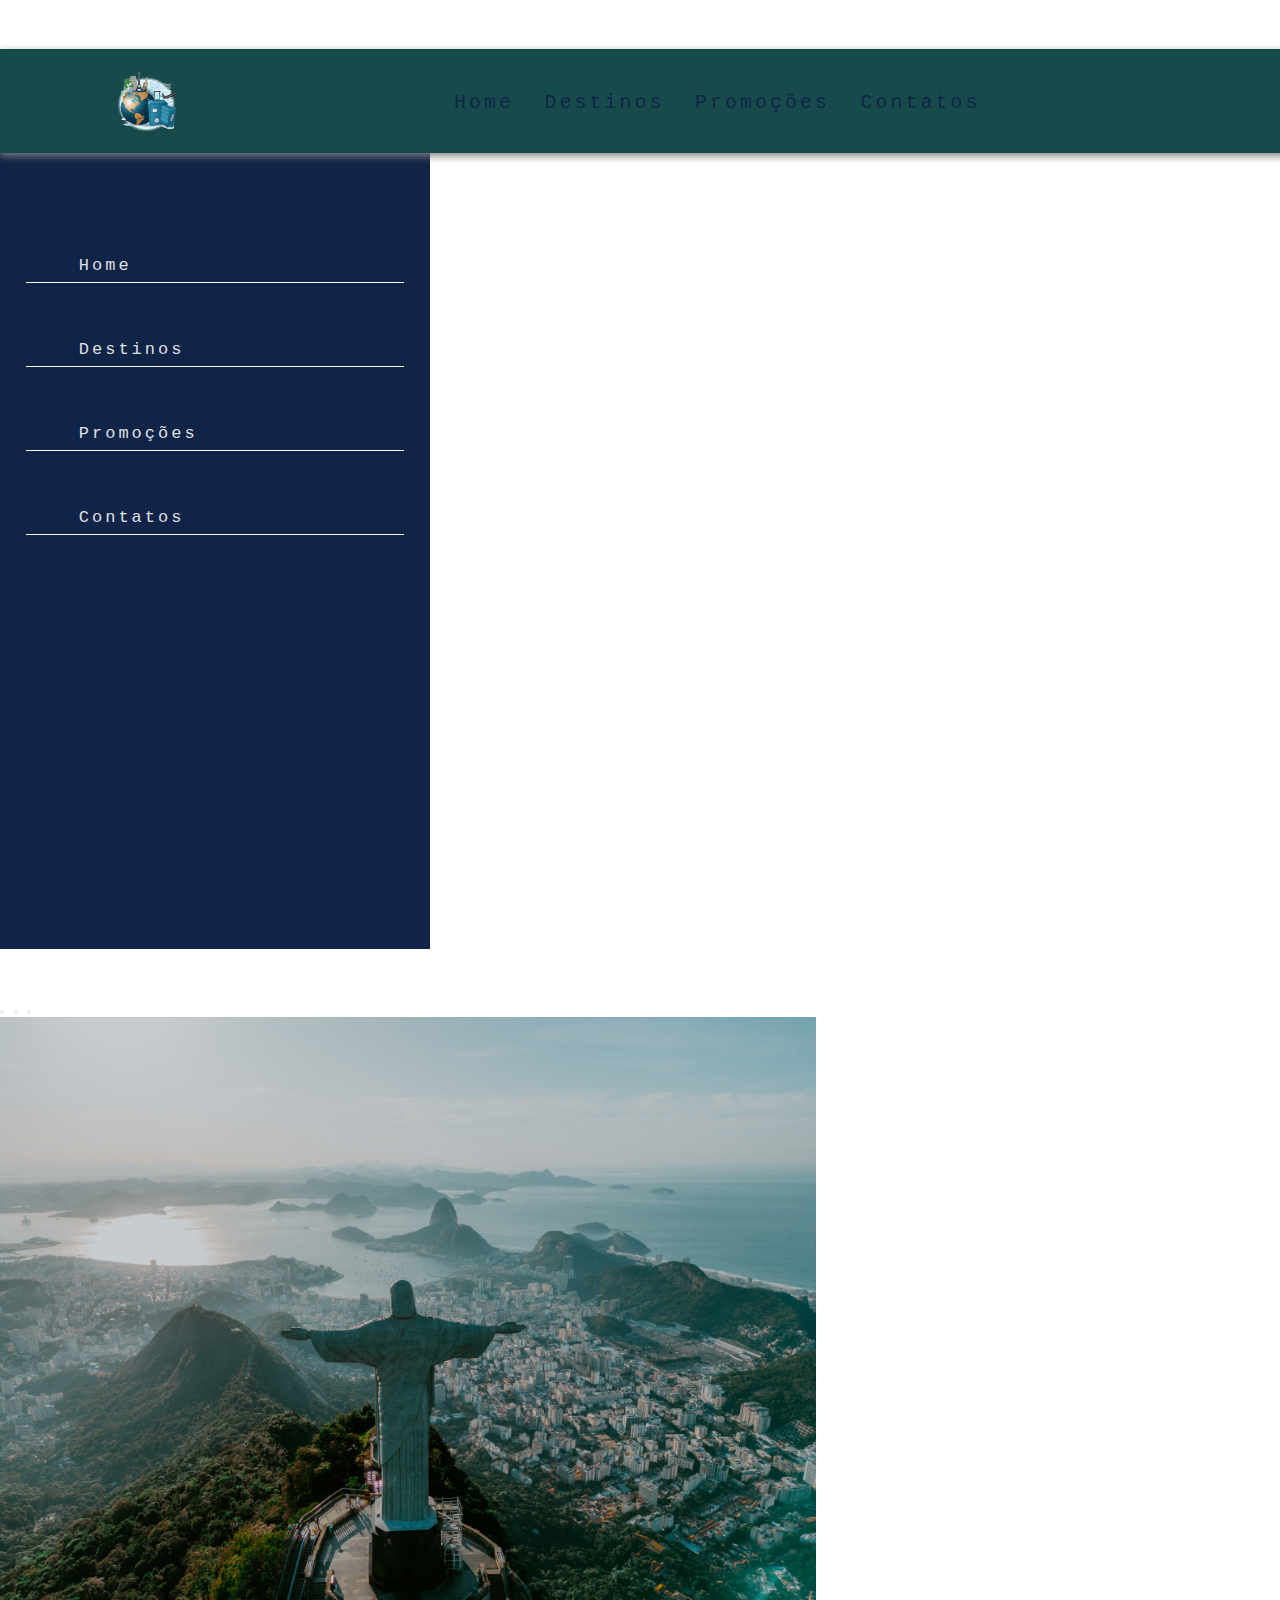
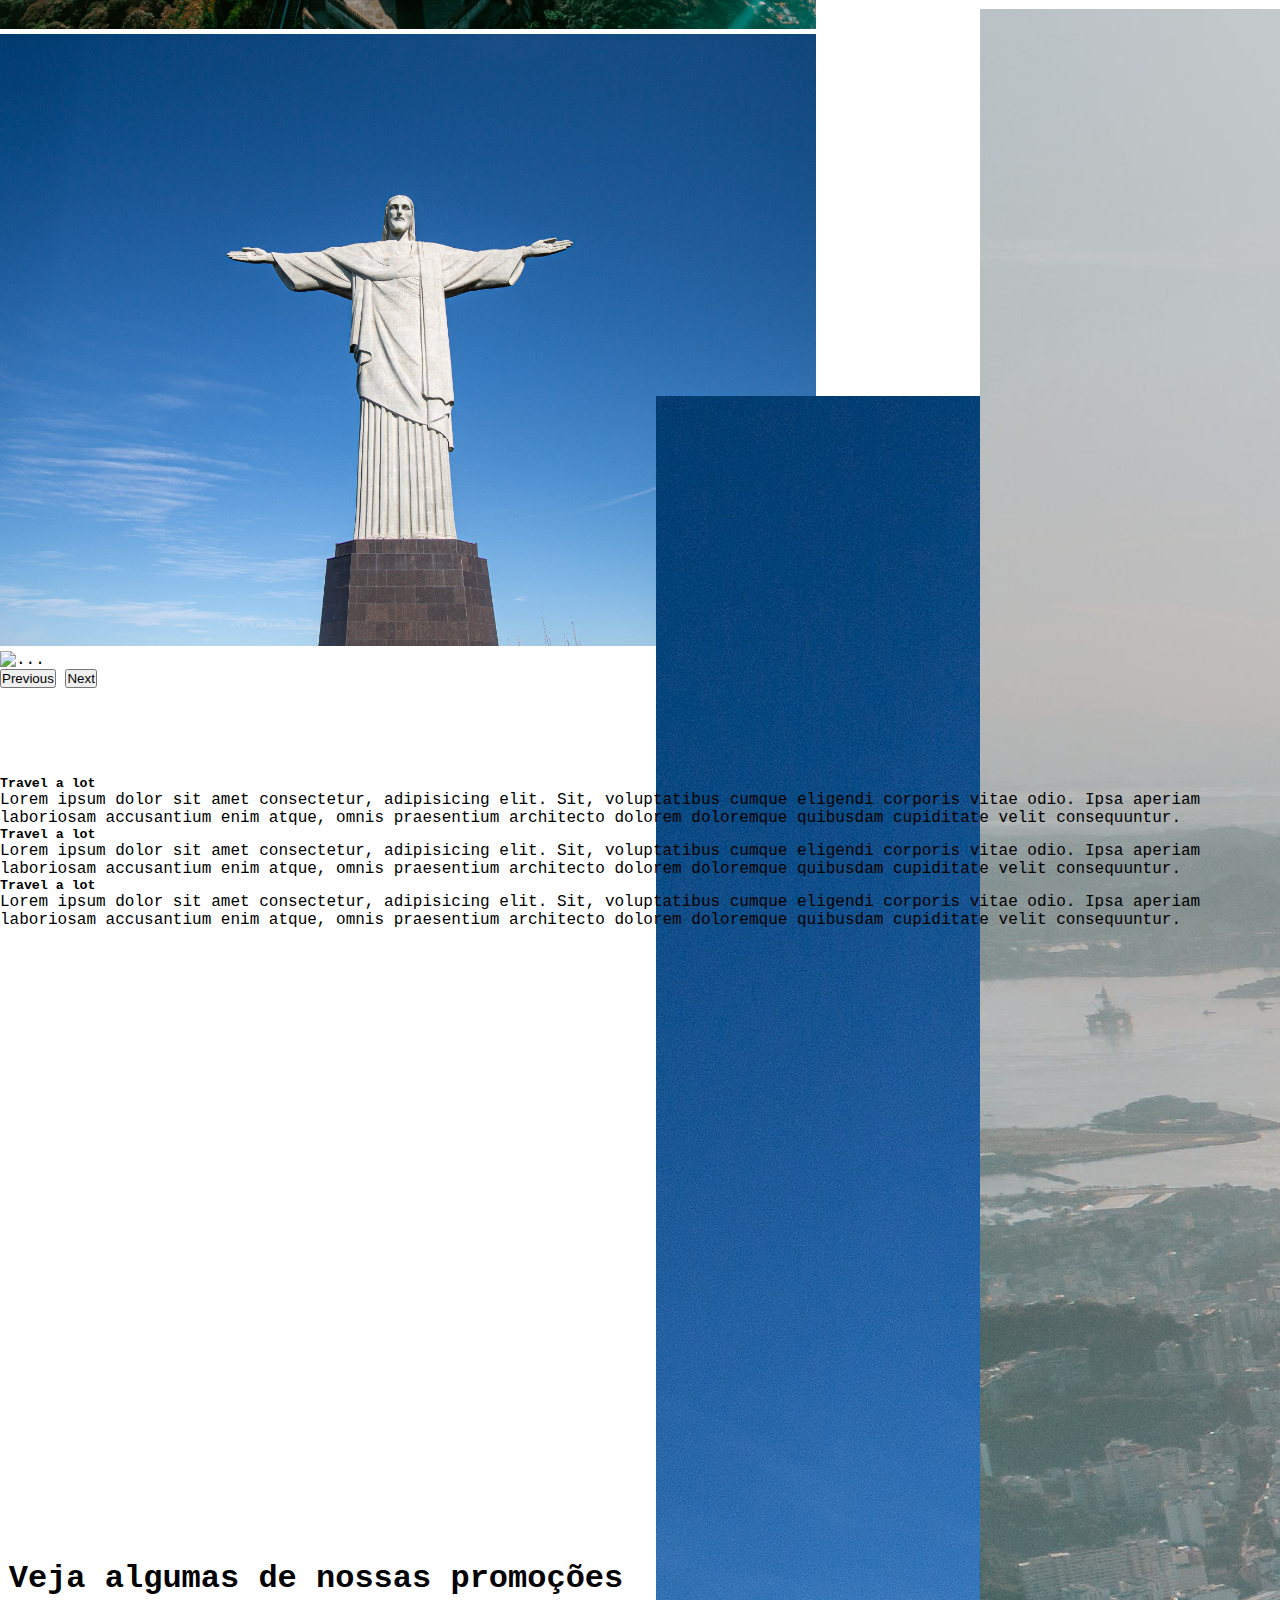
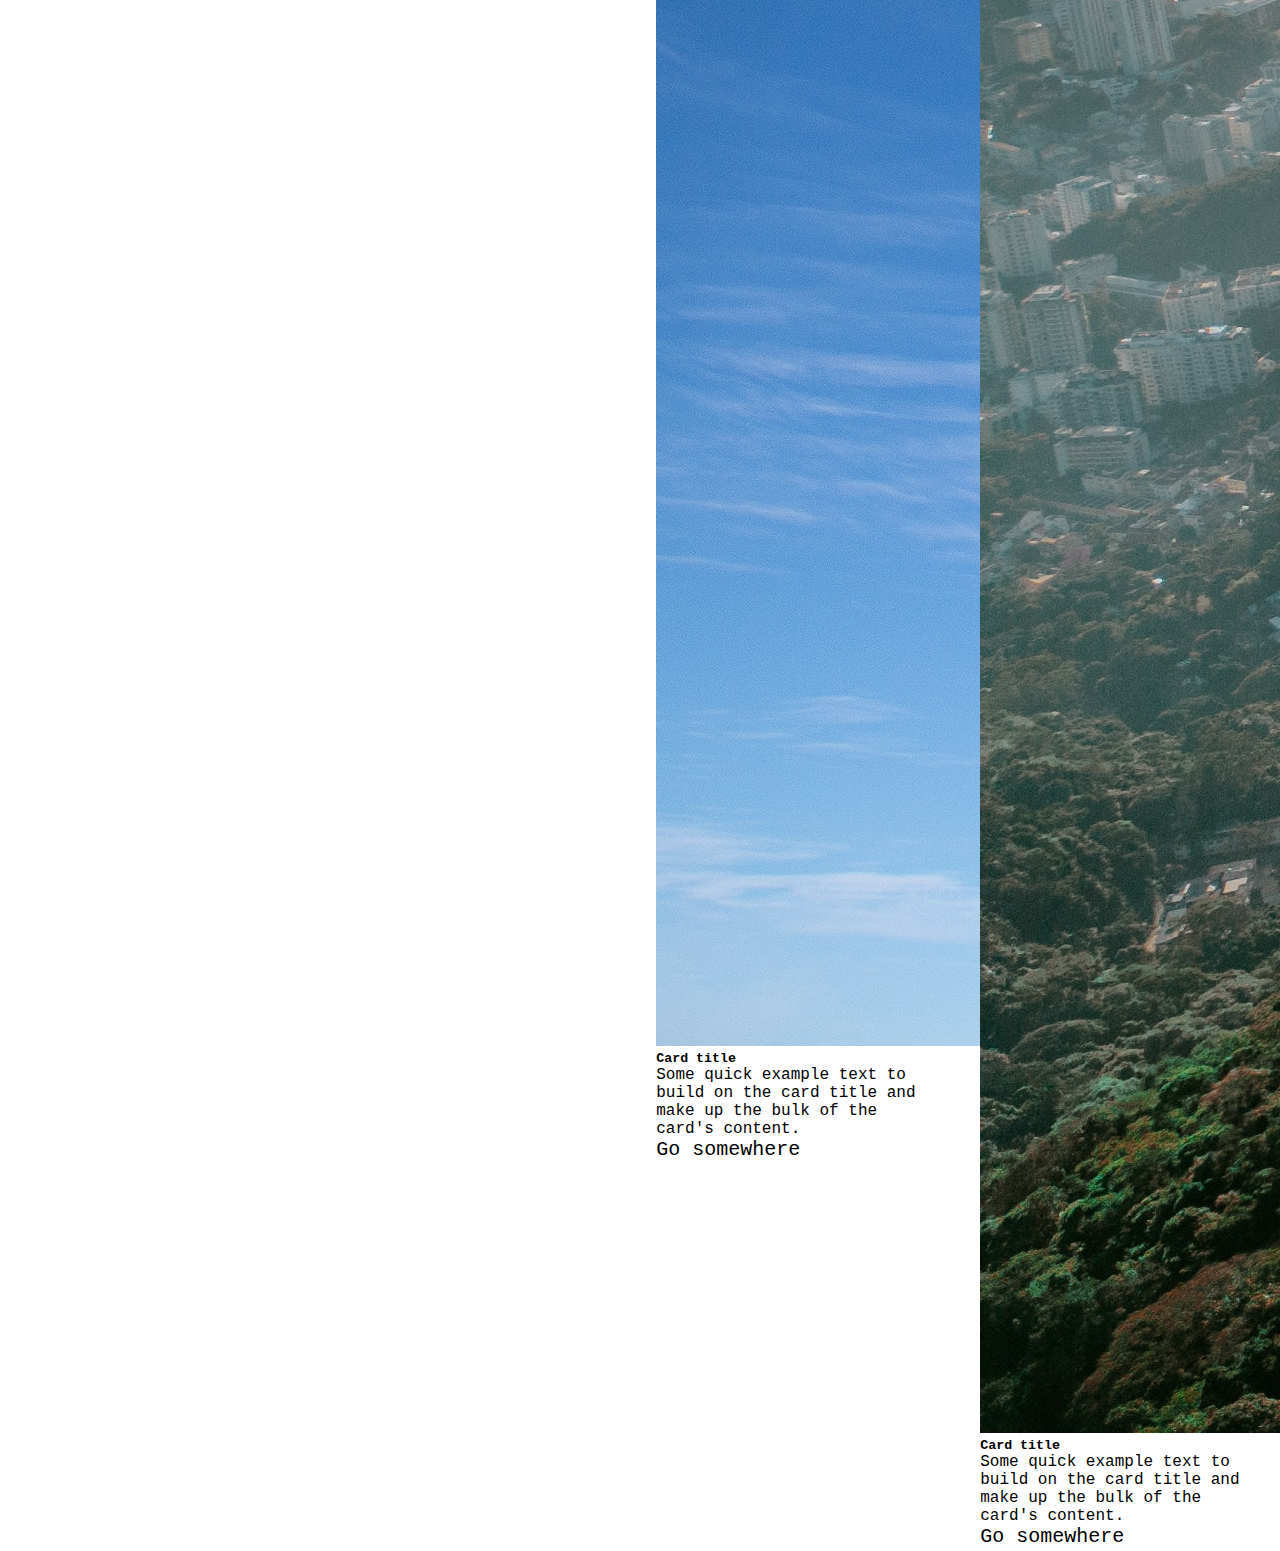
==== Home/index.html @ 4bdd5e10 "ajusta renomeação de pasta" ====
<!DOCTYPE html>
<html lang="pt-br">
  <head>
    <meta charset="UTF-8" />
    <meta name="viewport" content="width=device-width, initial-scale=1.0" />
    <link rel="stylesheet" href="home.css" />
    <link
      href="https://cdn.jsdelivr.net/npm/bootstrap@5.3.0/dist/css/bootstrap.min.css"
      rel="stylesheet"
      integrity="sha384-9ndCyUaIbzAi2FUVXJi0CjmCapSmO7SnpJef0486qhLnuZ2cdeRhO02iuK6FUUVM"
      crossorigin="anonymous"
    />
    <script
      src="https://cdn.jsdelivr.net/npm/bootstrap@5.3.0/dist/js/bootstrap.bundle.min.js"
      integrity="sha384-geWF76RCwLtnZ8qwWowPQNguL3RmwHVBC9FhGdlKrxdiJJigb/j/68SIy3Te4Bkz"
      crossorigin="anonymous"
    ></script>
    <link
      rel="stylesheet"
      href="https://cdnjs.cloudflare.com/ajax/libs/font-awesome/6.4.0/css/all.min.css"
      integrity="sha512-iecdLmaskl7CVkqkXNQ/ZH/XLlvWZOJyj7Yy7tcenmpD1ypASozpmT/E0iPtmFIB46ZmdtAc9eNBvH0H/ZpiBw=="
      crossorigin="anonymous"
      referrerpolicy="no-referrer"
    />
    <title>Travel Agency Recode</title>
  </head>

  <body>
    <div class="row">
      <header id="header" class="fixed-top">
        <div class="container-fluid">
          <div class="navb-logo">
            <img src="../img/logo3.png" alt="" />
          </div>
          <div class="navb-item d-xl-flex d-none">
            <div class="item">
              <a href="/">Home</a>
            </div>
            <div class="item">
              <a href="ofertas">Destinos</a>
            </div>
            <div class="item">
              <a href="items">Promoções</a>
            </div>
            <div class="item">
              <a href="items">Contatos</a>
            </div>
          </div>
          <!-- Button trigger modal -->
          <div class="mobile-toggler d-lg-none">
            <a href="" data-bs-toggle="modal" data-bs-target="#openModal">
              <i class="fa-solid fa-bars"></i>
            </a>
          </div>
        </div>
      </header>
    </div>

    <!-- Modal -->
    <div>
      <div class="modal fade" id="openModal">
        <div class="modal-dialog">
          <div class="modal-content">
            <div class="modal-header">
              <img src="../img/logo3.png" alt="" />
              <button
                type="button"
                class="btn-close"
                data-bs-dismiss="modal"
                aria-label="Close"
              >
                <i class="fa-solid fa-xmark"></i>
              </button>
            </div>
            <div class="modal-body">
              <div class="modal-line">
                <i class="fa-solid fa-house"></i> <a href="/Home/">Home</a>
              </div>
              <div class="modal-line">
                <i class="fa-solid fa-location-dot"></i>
                <a href="/Home/">Destinos</a>
              </div>
              <div class="modal-line">
                <i class="fa-solid fa-earth-asia"></i>
                <a href="/Home/">Promoções</a>
              </div>
              <div class="modal-line">
                <i class="fa-solid fa-earth-asia"></i>
                <a href="/Home/">Contatos</a>
              </div>
            </div>
            <div class="mobile-modal-footer">
              <a href="_blank" target="#"
                ><i class="fa-brands fa-instagram"></i
              ></a>
              <a href="_blank" target="#"
                ><i class="fa-brands fa-facebook"></i
              ></a>
              <a href="_blank" target="#"
                ><i class="fa-brands fa-whatsapp"></i
              ></a>
              <a href="_blank" target="#"
                ><i class="fa-brands fa-linkedin"></i
              ></a>
            </div>
          </div>
        </div>
      </div>
    </div>
    <!--Fim modal Lateral-->

    <!--Começo da tela-->
    <div class="row">
      <div class="col carrosel">
        <div id="carouselExampleIndicators" class="carousel slide">
          <!-- Inicio dos indicadores -->
          <div class="carousel-indicators">
            <button
              type="button"
              data-bs-target="#carouselExampleIndicators"
              data-bs-slide-to="0"
              class="active"
              aria-current="true"
              aria-label="Slide 1"
            ></button>
            <button
              type="button"
              data-bs-target="#carouselExampleIndicators"
              data-bs-slide-to="1"
              aria-label="Slide 2"
            ></button>
            <button
              type="button"
              data-bs-target="#carouselExampleIndicators"
              data-bs-slide-to="2"
              aria-label="Slide 3"
            ></button>
          </div>
          <!-- Fim dos indicadores -->

          <!-- Inicio slide -->
          <div class="carousel-inner">
            <div class="carousel-item active">
              <img
                src="../img/pexels-luan-gonçalves-13911606.jpg"
                class="d-block w-100"
                alt="..."
              />
            </div>
            <div class="carousel-item">
              <img
                src="../img/pexels-maxi-franzoi-9977483.jpg"
                class="d-block w-100"
                alt="..."
              />
            </div>
            <div class="carousel-item">
              <img
                src="../img/pexels-meum-mare-16971313.jpg"
                class="d-block w-100"
                alt="..."
              />
            </div>
          </div>
          <!-- Fim slide -->

          <!-- Inicio botões slide -->
          <button
            class="carousel-control-prev"
            type="button"
            data-bs-target="#carouselExampleIndicators"
            data-bs-slide="prev"
          >
            <span class="carousel-control-prev-icon" aria-hidden="true"></span>
            <span class="visually-hidden">Previous</span>
          </button>
          <button
            class="carousel-control-next"
            type="button"
            data-bs-target="#carouselExampleIndicators"
            data-bs-slide="next"
          >
            <span class="carousel-control-next-icon" aria-hidden="true"></span>
            <span class="visually-hidden">Next</span>
          </button>
          <!-- Fim  botões slide -->
        </div>
      </div>
    </div>

    <div class="painel row">
      <h1 style="text-align: center">Veja algumas de nossas promoções</h1>
      <div class="card" style="width: 18rem">
        <img
          src="../img/pexels-maxi-franzoi-9977483.jpg"
          class="card-img-top"
          alt="..."
        />
        <div class="card-body">
          <h5 class="card-title">Card title</h5>
          <p class="card-text">
            Some quick example text to build on the card title and make up the
            bulk of the card's content.
          </p>
          <a href="#" class="btn btn-primary">Go somewhere</a>
        </div>
      </div>

      <div class="card" style="width: 18rem">
        <img
          src="../img/pexels-luan-gonçalves-13911606.jpg"
          class="card-img-top"
          alt="..."
        />
        <div class="card-body">
          <h5 class="card-title">Card title</h5>
          <p class="card-text">
            Some quick example text to build on the card title and make up the
            bulk of the card's content.
          </p>
          <a href="#" class="btn btn-primary">Go somewhere</a>
        </div>
      </div>
      <!-- <div class="card" style="width: 18rem">
        <img
          src="../img/pexels-luan-gonçalves-13911606.jpg"
          class="card-img-top"
          alt="..."
        />
        <div class="card-body">
          <h5 class="card-title">Card title</h5>
          <p class="card-text">
            Some quick example text to build on the card title and make up the
            bulk of the card's content.
          </p>
          <a href="#" class="btn btn-primary">Go somewhere</a>
        </div>
      </div> -->
    </div>

    <footer class="bg-dark text-white pt-5 pb-4">
      <div class="container text-center text-md-left">
        <div class="row text-center text-md-left">
          <div class="col-md-3 col-lg-3 col-xl-3 mx-auto mt-3">
            <h5 class="mb-4 font-weight-bold text-warning">Travel a lot</h5>
            <p>
              Lorem ipsum dolor sit amet consectetur, adipisicing elit. Sit,
              voluptatibus cumque eligendi corporis vitae odio. Ipsa aperiam
              laboriosam accusantium enim atque, omnis praesentium architecto
              dolorem doloremque quibusdam cupiditate velit consequuntur.
            </p>
          </div>
          <div class="col-md-3 col-lg-3 col-xl-3 mx-auto mt-3">
            <h5 class="mb-4 font-weight-bold text-warning">Travel a lot</h5>
            <p>
              Lorem ipsum dolor sit amet consectetur, adipisicing elit. Sit,
              voluptatibus cumque eligendi corporis vitae odio. Ipsa aperiam
              laboriosam accusantium enim atque, omnis praesentium architecto
              dolorem doloremque quibusdam cupiditate velit consequuntur.
            </p>
          </div>
          <div class="col-md-3 col-lg-3 col-xl-3 mx-auto mt-3">
            <h5 class="mb-4 font-weight-bold text-warning">Travel a lot</h5>
            <p>
              Lorem ipsum dolor sit amet consectetur, adipisicing elit. Sit,
              voluptatibus cumque eligendi corporis vitae odio. Ipsa aperiam
              laboriosam accusantium enim atque, omnis praesentium architecto
              dolorem doloremque quibusdam cupiditate velit consequuntur.
            </p>
          </div>
          
        </div>
      </div>
    </footer>
  </body>
</html>
---- Home/home.css ----
@import url("https://fonts.googleapis.com/css2?family=Kanit:ital,wght@0,100;0,200;0,300;0,400;1,100;1,200;1,300;1,400&display=swap");

* {
  padding: 0;
  margin: 0;
}

body {
  font-family: "Courier New", Courier, monospace;
}

a {
  text-decoration: none !important;
  color: currentColor;
}

a:hover {
  text-decoration: none;
  color: currentColor;
}

header {
  position: fixed;
  width: 100vw;
  height: 100px;
  background-color: rgb(23, 75, 75);
  box-shadow: 0px 3px 8px grey;
  padding: 2px 20px 2px 50px;
}

header .container-fluid {
  width: 100%;
  padding: 16px 64px;
  display: flex;
  align-items: center;
  justify-content: space-between;
}

header .navb-logo img {
  width: 70px;
  height: 66px;
}

header .navb-item {
  display: flex;
  align-items: center;
  justify-content: flex-end;
  letter-spacing: 3px;
}

header .item {
  text-align: center;
  margin-inline: 1%;
  font-size: 10px;
  letter-spacing: 3px;
  color: #102447;
  padding: 5px 0;
  transition: all 0.1s ease;
  border-bottom: 0px solid #6465f4;
  border-top: 0px solid #6465f4;
  cursor: pointer;
  margin-right: 6%;
}

header .item:hover {
  border-bottom: 3px solid #6465f4;
}

header .item-button a {
  background-color: #102447;
  width: 150px;
  height: 50px;
  display: flex;
  justify-content: center;
  align-items: center;
  font-size: 16px;
  font-weight: 600;
  color: antiquewhite;
  transition: all 0.5s ease;
}

a {
  font-size: 20px;
  margin: 0;
}

header .item-button a:hover {
  background-color: #a11a1a;
}

header .mobile-toggler {
  font-size: 30px;
  color: black !important;
}

/* modal */

.modal-dialog {
  margin: 0 !important;
  width: 430px !important;
}

@media (max-width: 450px) {
  .modal-dialog {
    width: 1000px !important;
  }
}

.modal-content {
  border-radius: 0;
  height: 100vh;
  overflow-y: scroll !important;
  background-color: #102447 !important;
}

.modal-header {
  display: flex;
  justify-content: space-between;
  width: 88%;
  margin: 0 auto !important;
  margin-bottom: 16px;
  border-bottom: 1px solid #efefef;
}

.modal-header img {
  width: 79px;
  height: 67px;
  margin-top: 5.5px;
}

.modal-header .btn-close {
  background: transparent !important;
  opacity: 1;
}

.modal-header i {
  color: white;
  font-size: 30px;
}

.modal-body {
  width: 88%;
  margin: 0 auto;
  padding: 75px 0 0 0;
  flex: unset;
  margin-top: 12%;
}

.modal-line {
  width: 100%;
  display: flex;
  align-items: center;
  justify-content: flex-start;
  padding: 7px 0;
  margin-bottom: 50px;
  cursor: pointer;
  transition: all 0.5s ease;
  color: #7996c2;
  border-bottom: 1px solid white;
}

.modal-line:hover {
  color: black;
  border-bottom: 1px solid #efefefef;
}

.modal-line a {
  font-size: 17px;
  font-weight: 500;
  letter-spacing: 3px;
  color: #efefefef;
}

.modal-line i {
  color: currentColor;
  font-size: 30px;
  width: 35px;
  margin-right: 15px;
  padding: 0 0 3px 3px;
}

.mobile-modal-footer {
  margin: 0 auto;
}
.login {
  background-color: #7996c2;
  height: 39vh;
}
.login1 {
  background-color: #0a2a5a;
  height: 30vh;
}
.login2 {
  background-color: #15243a;
  height: 50vh;
}
.row {
  margin-top: 49.4px !important;
}
.col {
  height: 62vh;
}
.col img {
  height: 68vh;
}
.footer {
  background-color: #6465f4 !important;
}
.painel {
  height: 80vh;
  width: 100vw;
  display: flex;
  align-items: center;
  justify-content: center;
  flex-wrap: wrap;
  gap: 30px;
}
.card {
  padding: 3px;
}
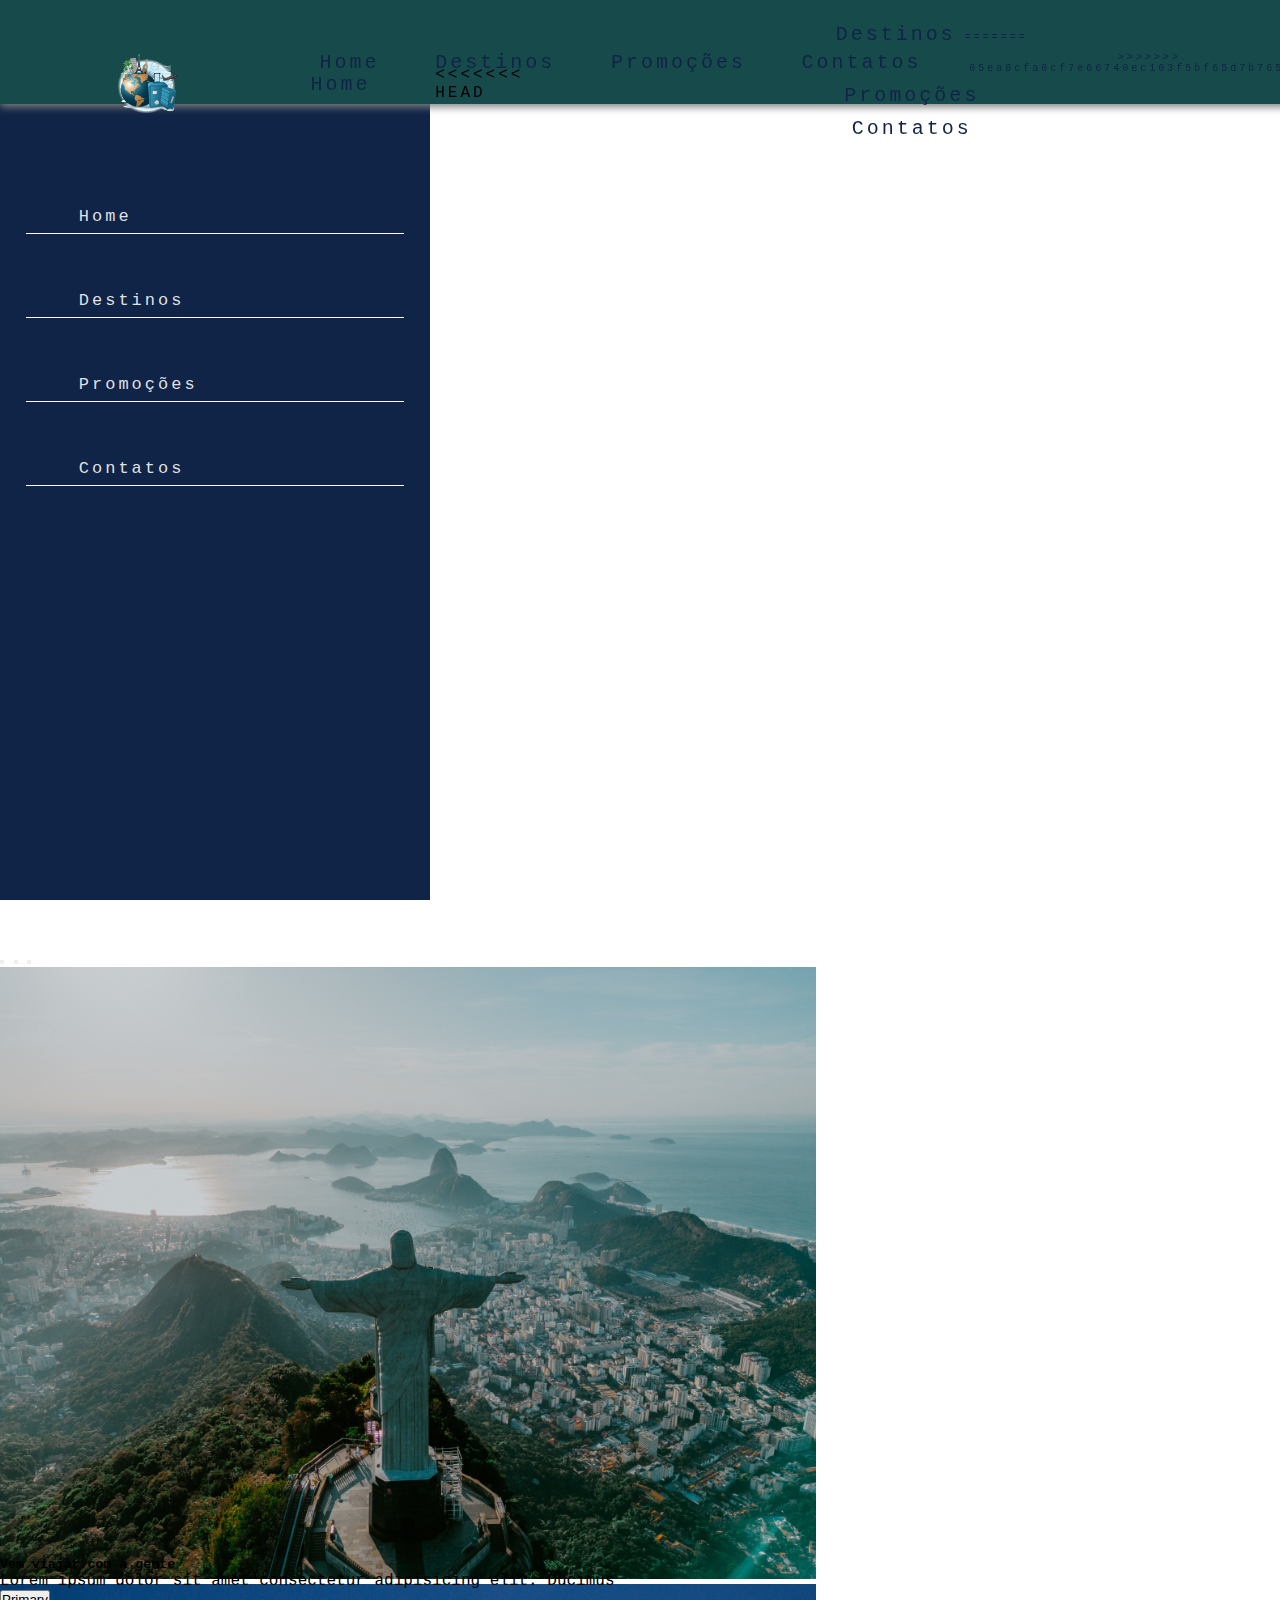
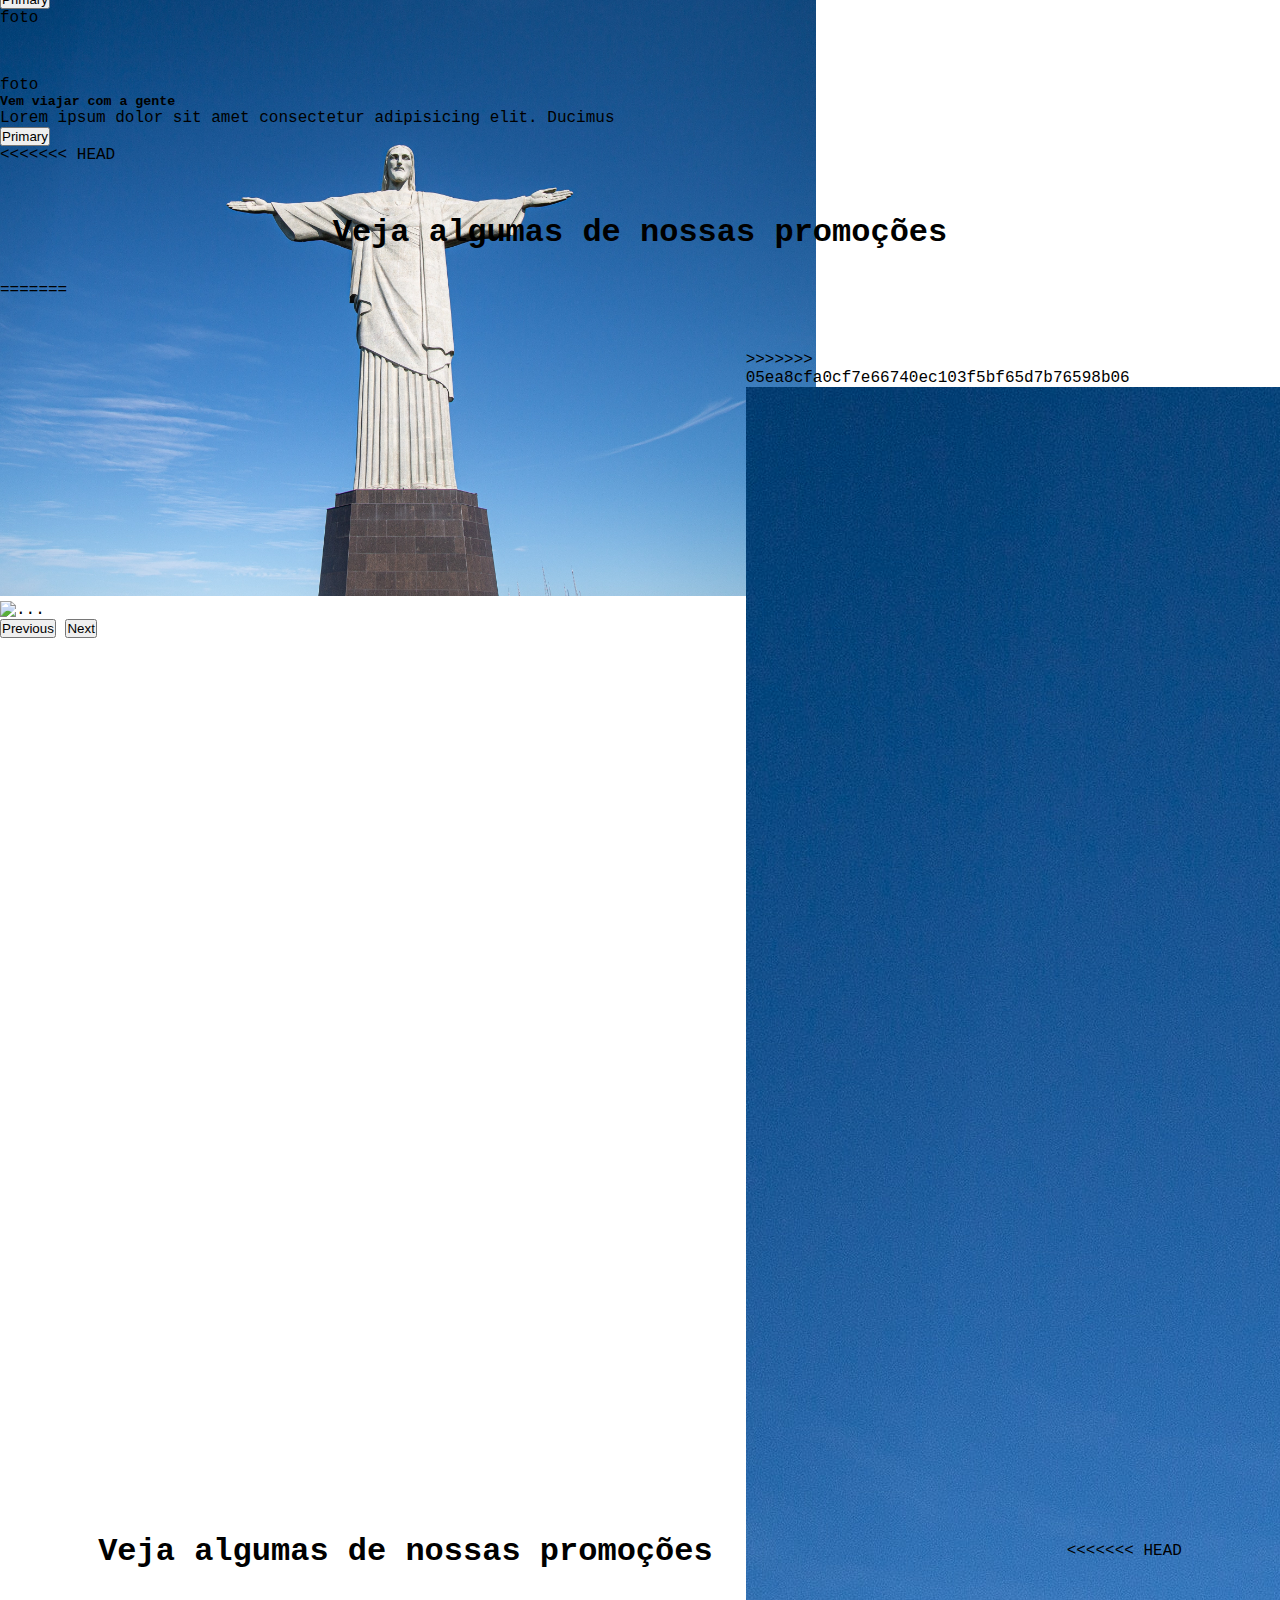
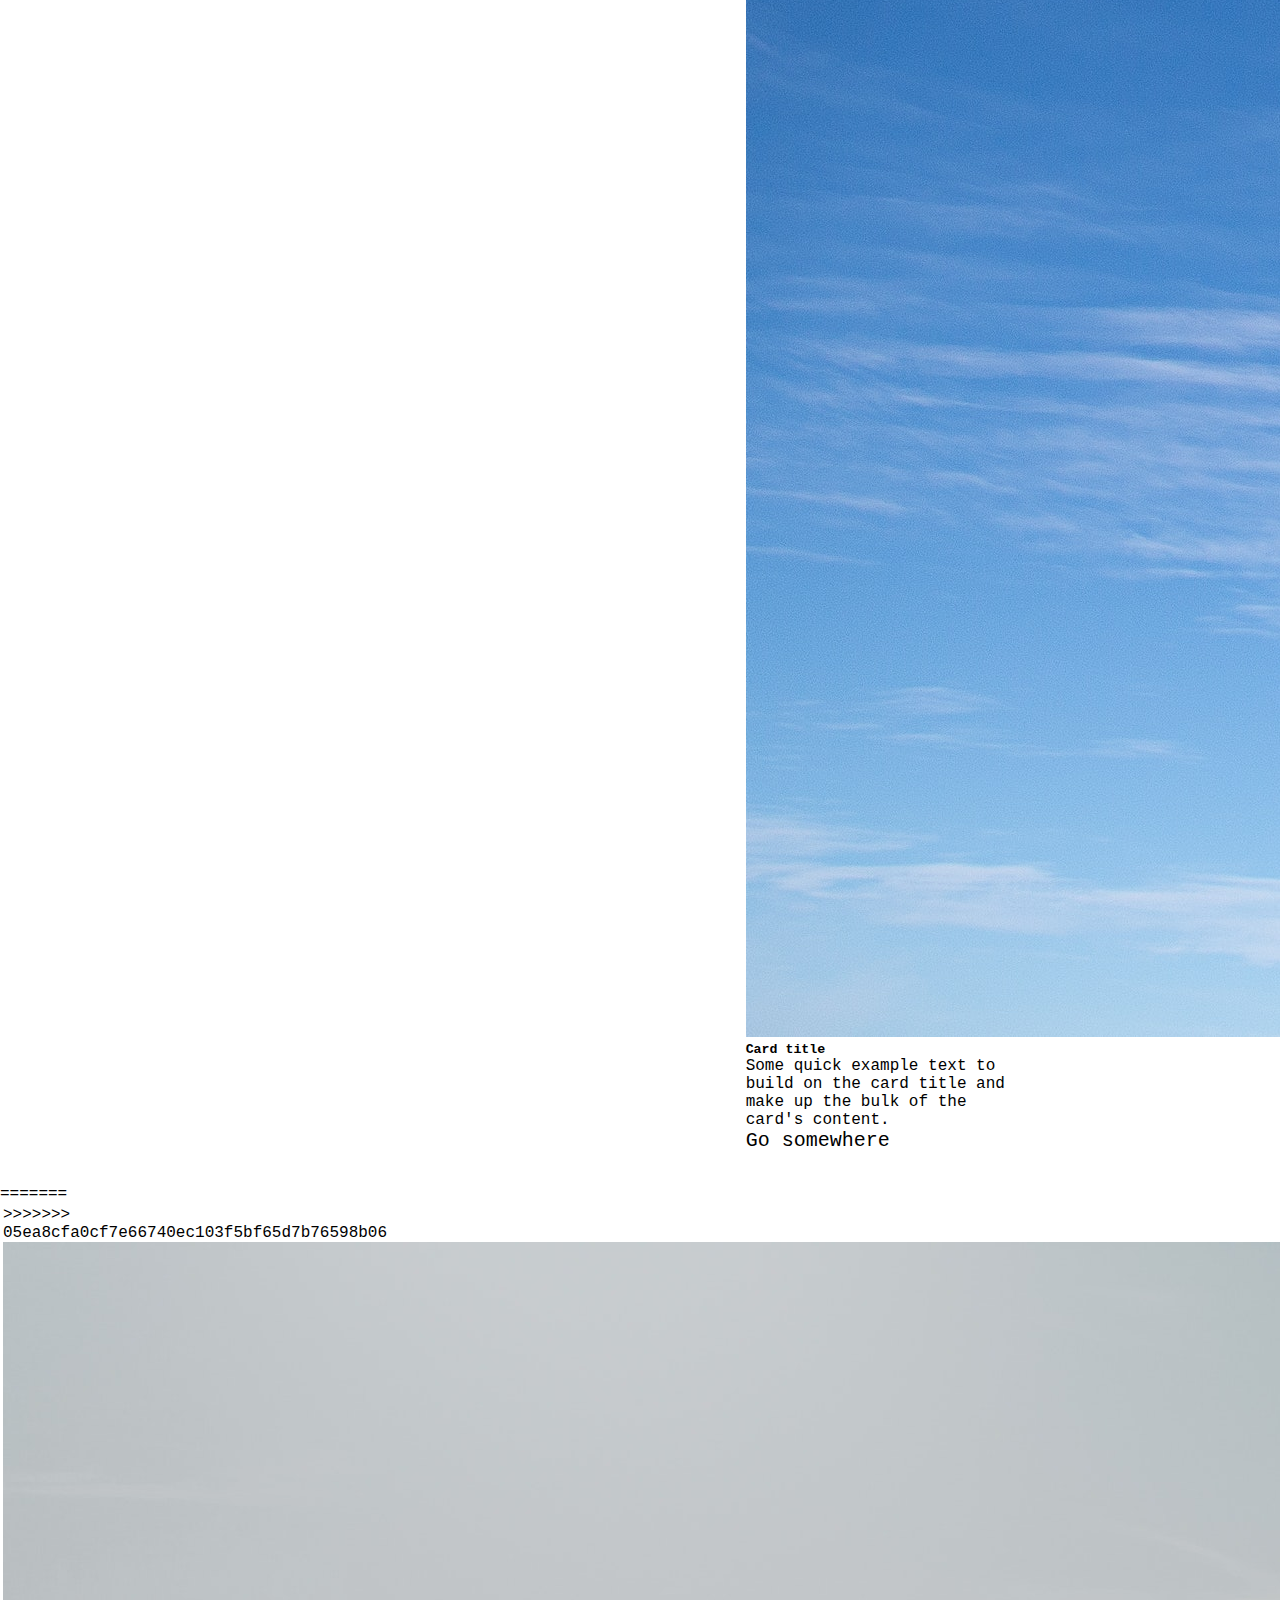
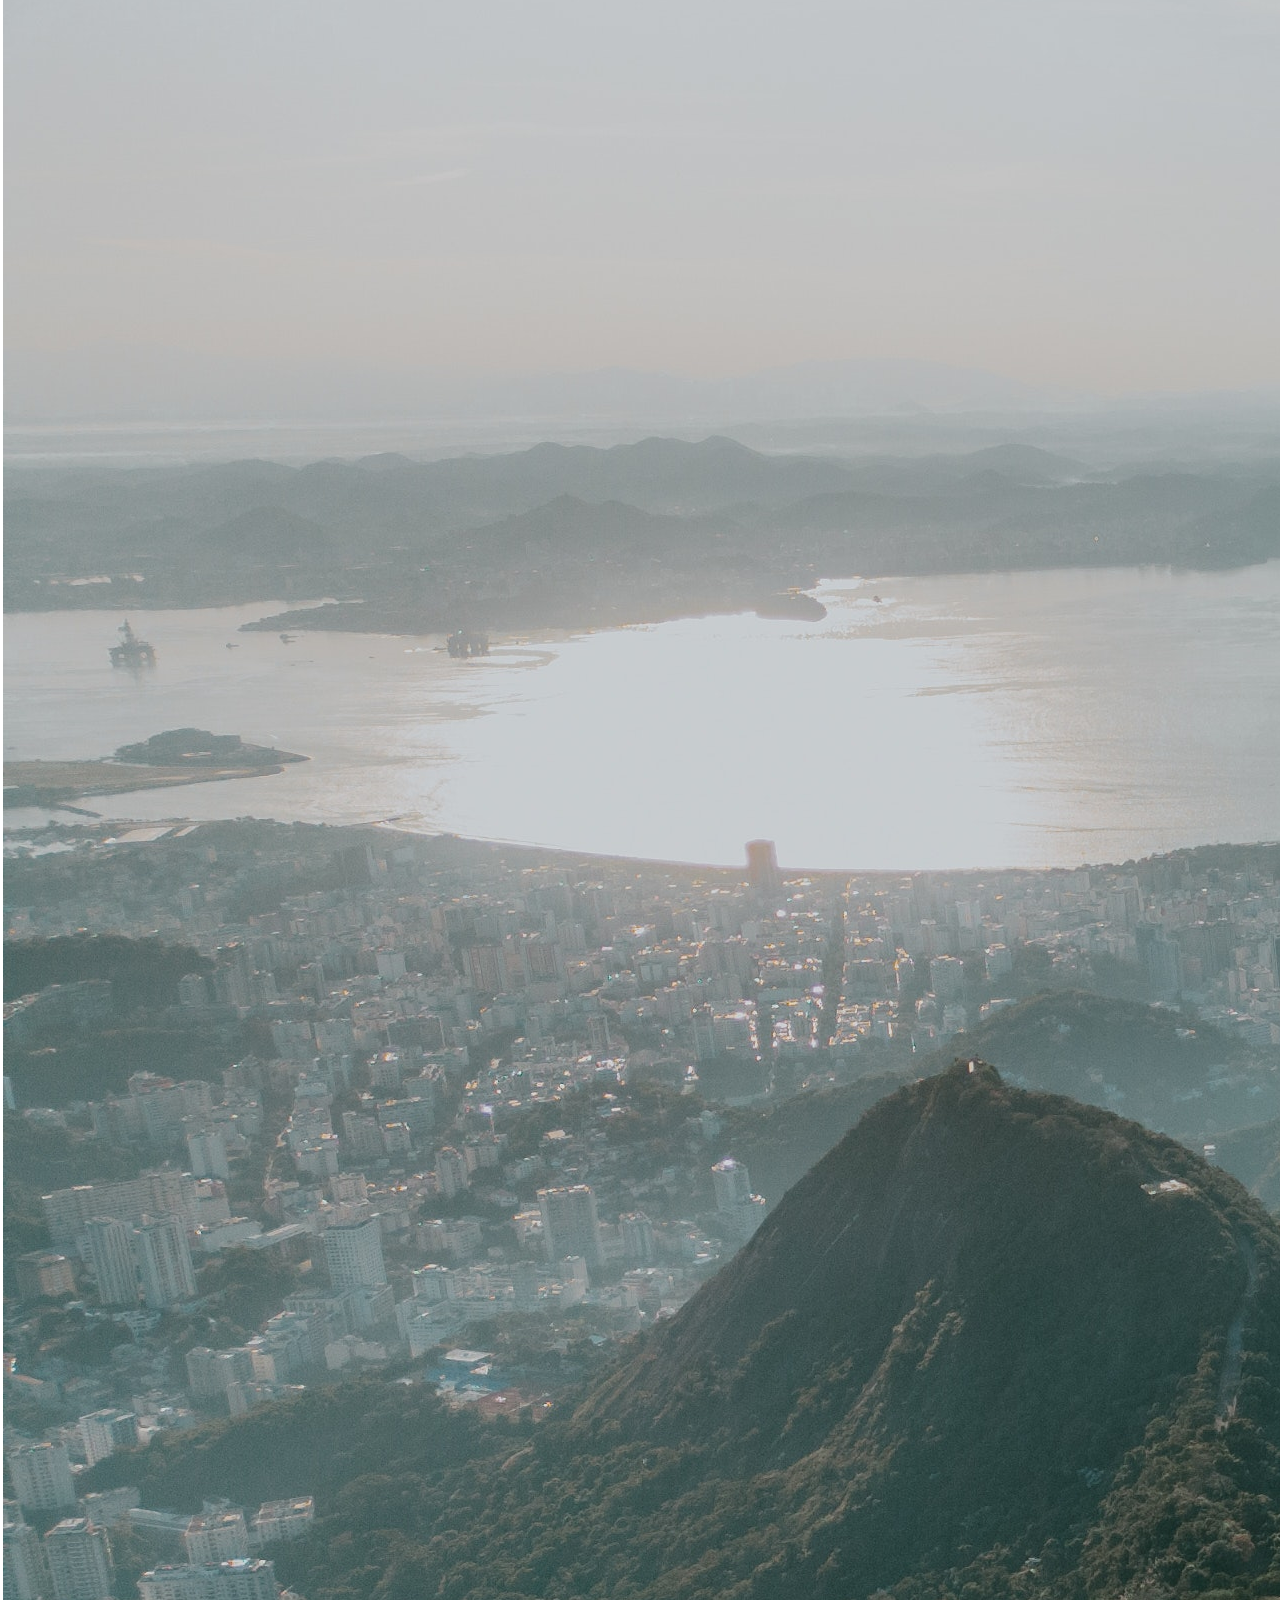
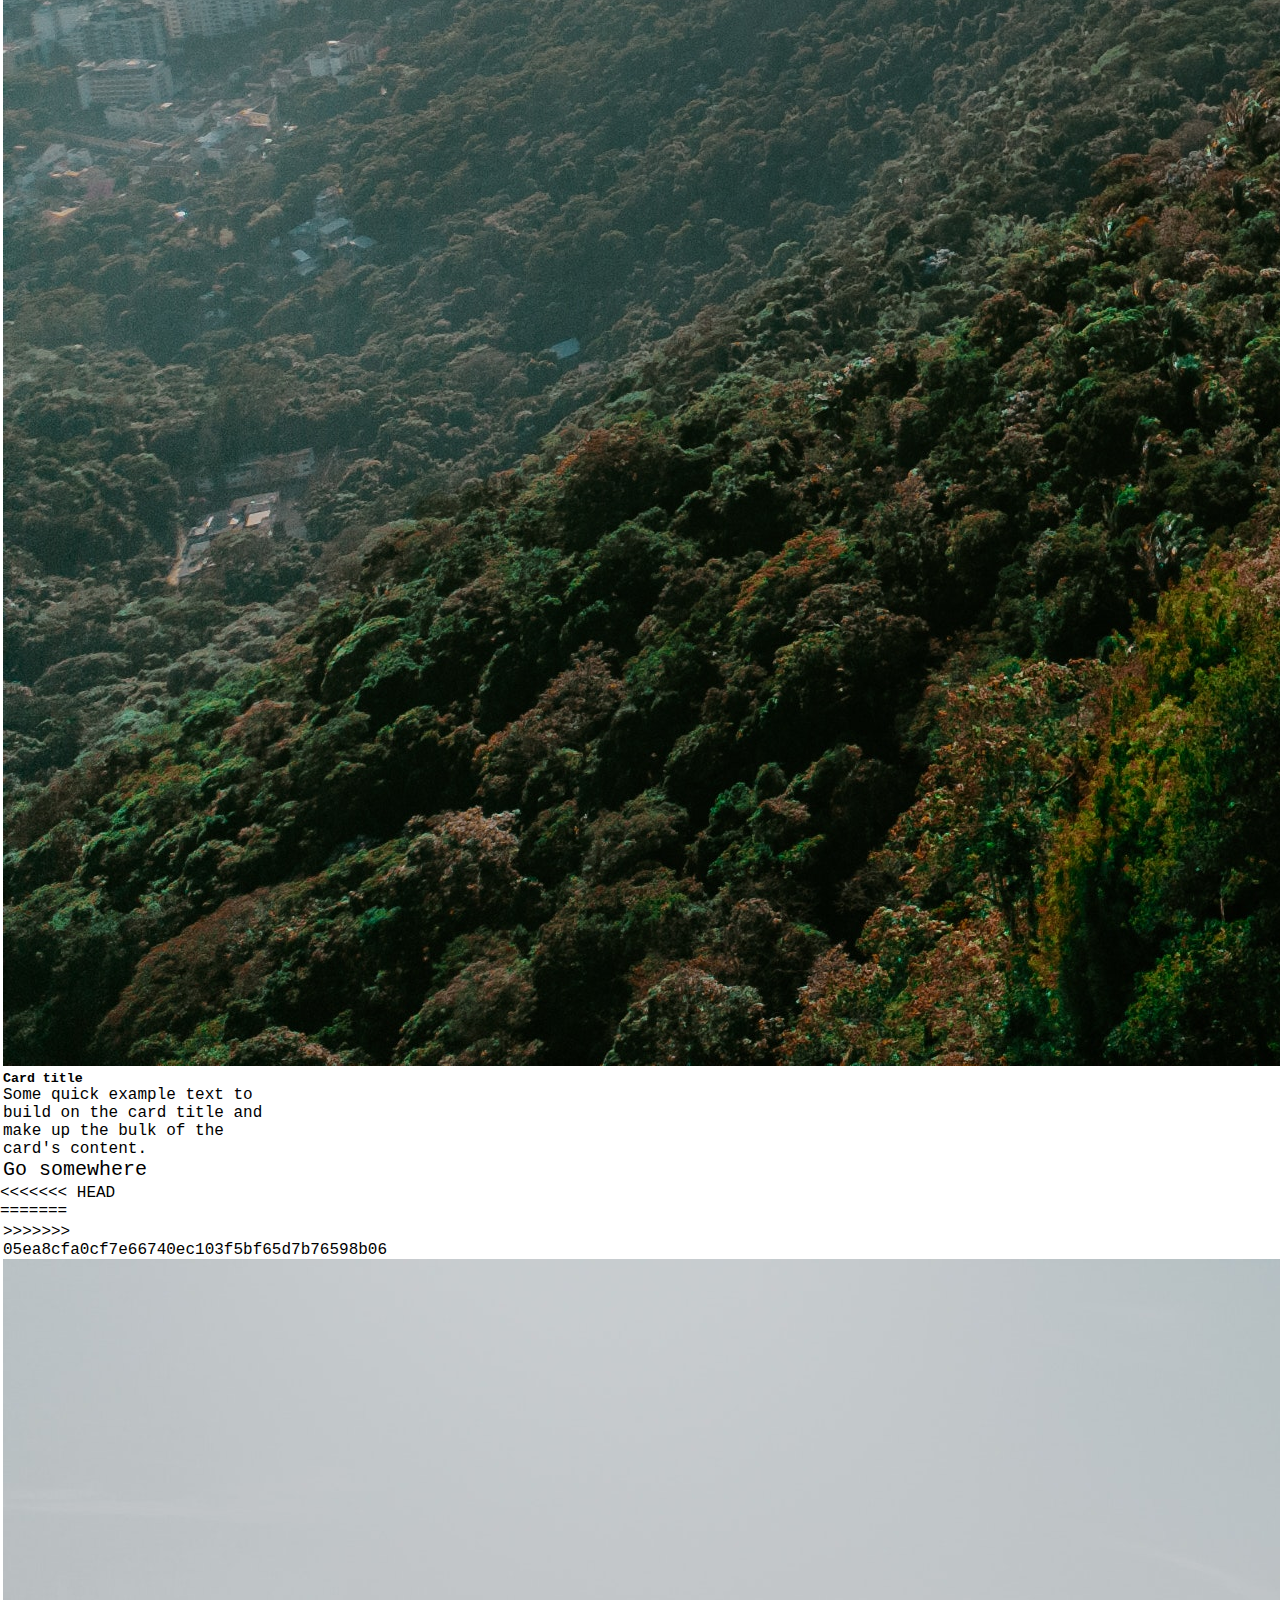
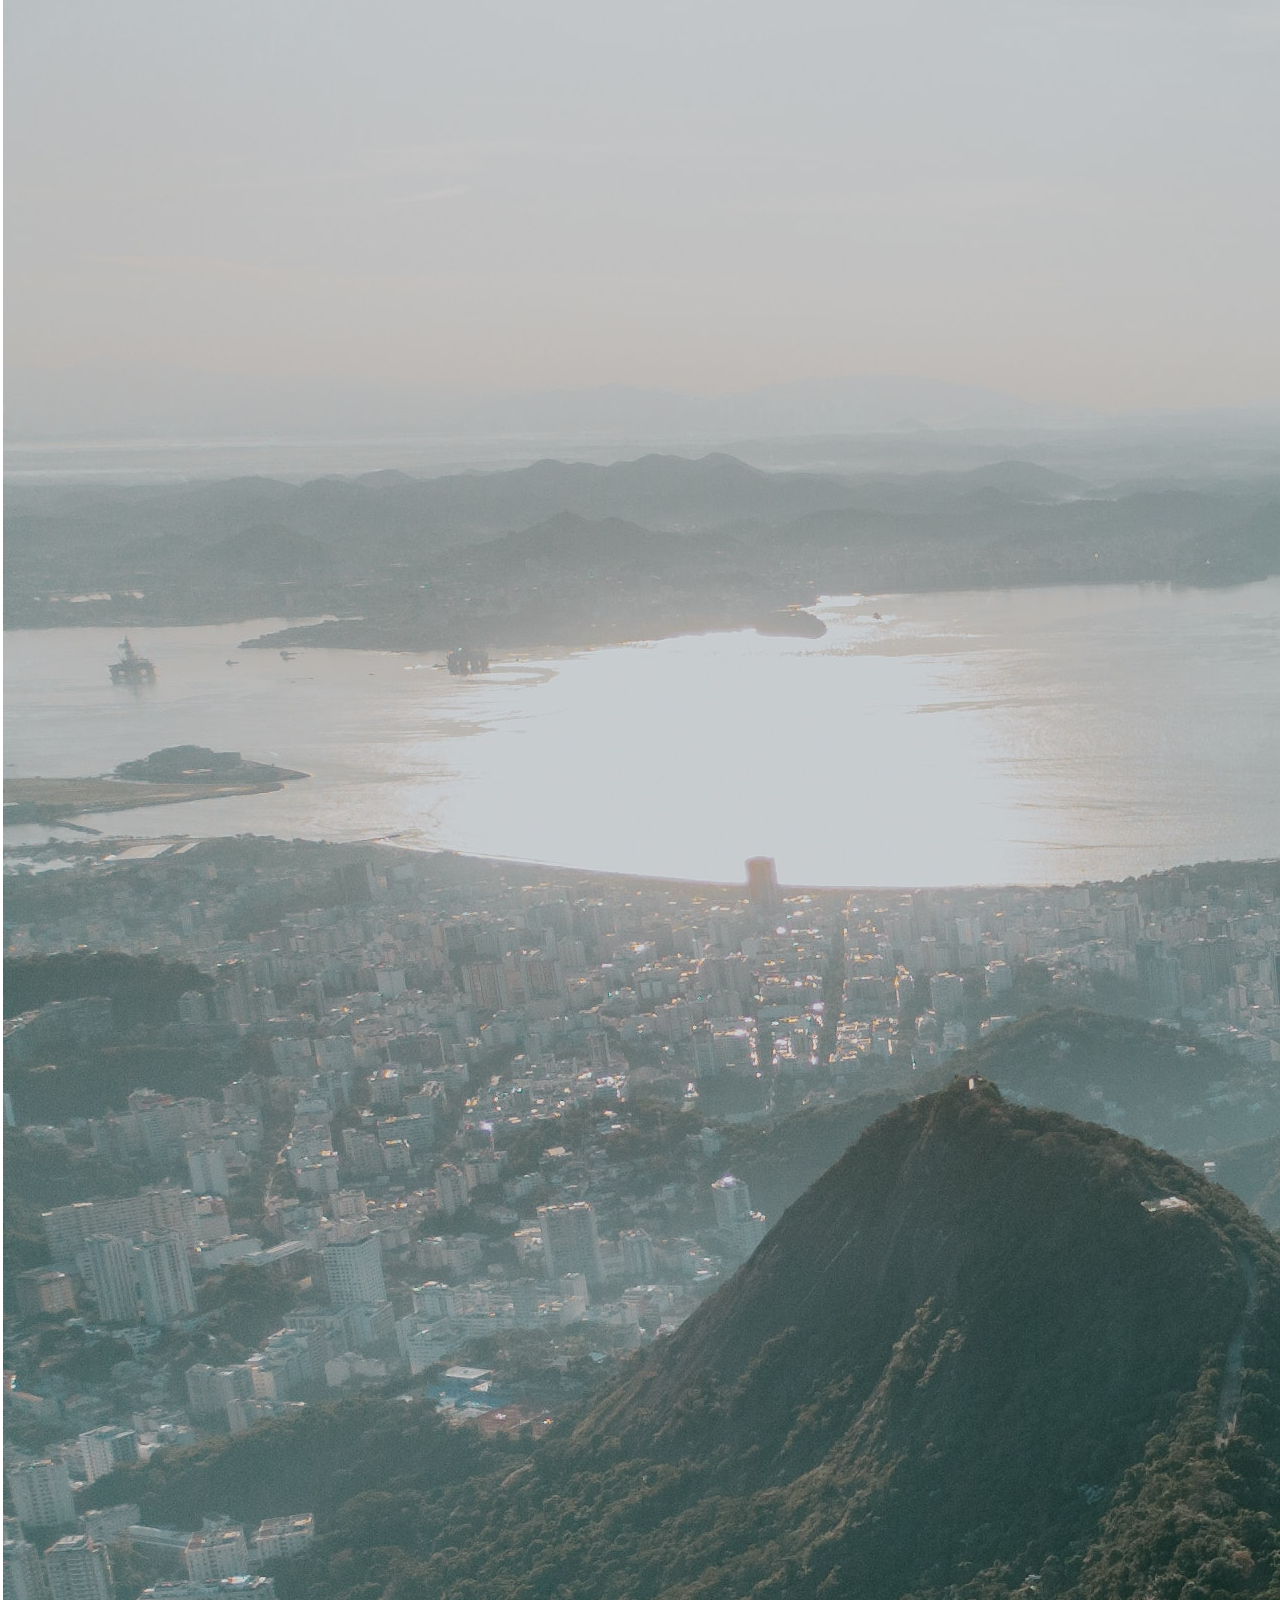
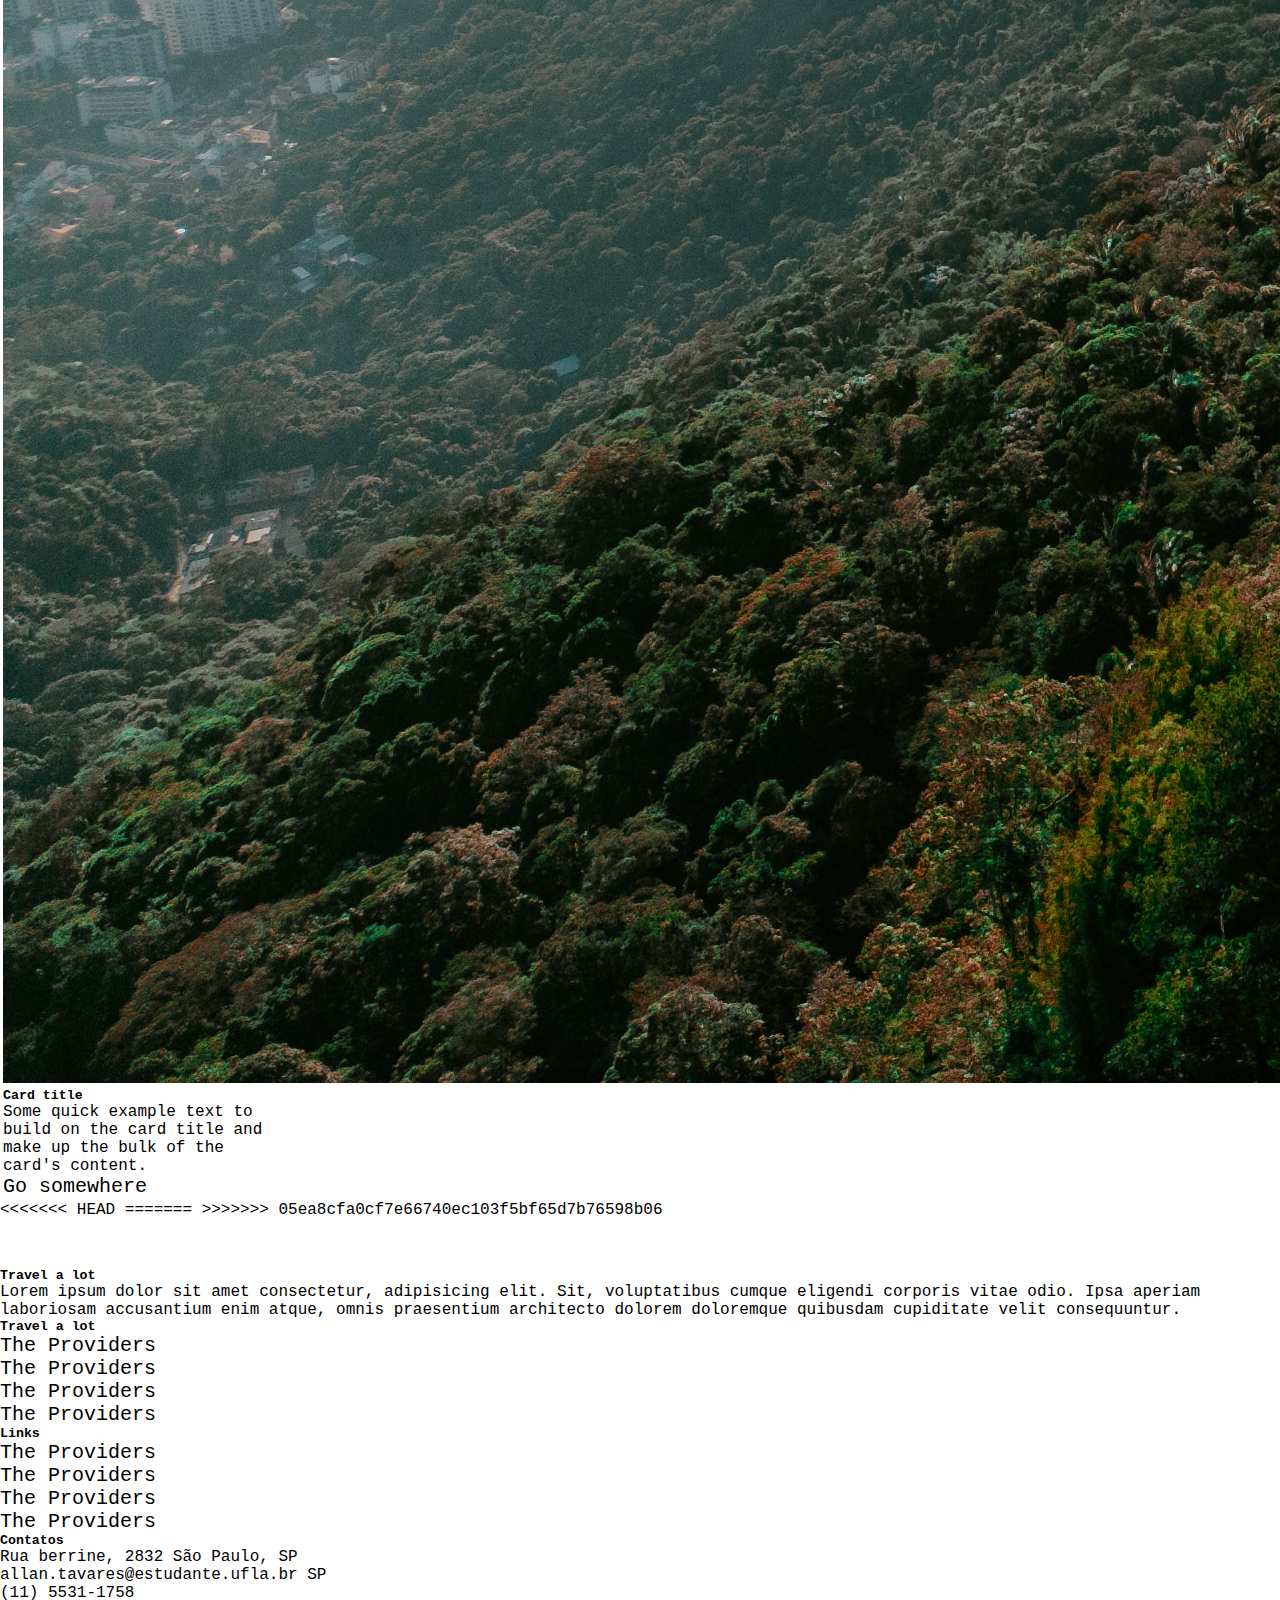
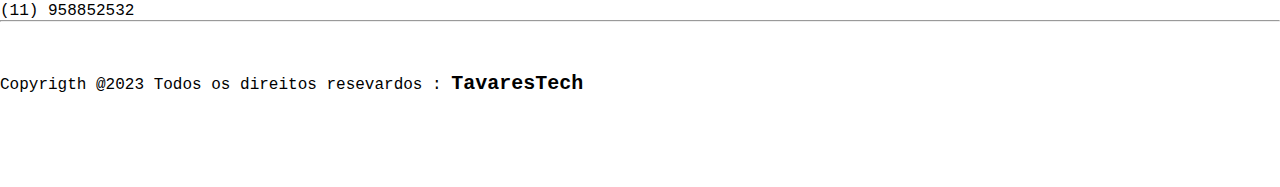
==== commit ba7bce1a: "feat(contact page structure): contact page structure" ====
--- a/Home/index.html
+++ b/Home/index.html
@@ -26,35 +26,51 @@
   </head>
 
   <body>
-    <div class="row">
-      <header id="header" class="fixed-top">
-        <div class="container-fluid">
-          <div class="navb-logo">
-            <img src="../img/logo3.png" alt="" />
-          </div>
+    <!-- Menu -->
+    <header id="header" class="fixed-top">
+      <div class="container-fluid">
+        <div class="navb-logo">
+          <img src="../img/logo3.png" alt="" />
+        </div>
+        <div class="navb-item d-xl-flex d-none">
+          <div class="item">
+            <a href="#">Home</a>
+          </div>
+<<<<<<< HEAD
+          <div class="item">
+            <a href="../Destinos/destinos.html">Destinos</a>
+=======
           <div class="navb-item d-xl-flex d-none">
             <div class="item">
-              <a href="/">Home</a>
+              <a href="#">Home</a>
             </div>
             <div class="item">
-              <a href="ofertas">Destinos</a>
+              <a href="../Destinos/destinos.html">Destinos</a>
             </div>
             <div class="item">
-              <a href="items">Promoções</a>
+              <a href="../Promocoes/promocoes.html">Promoções</a>
             </div>
             <div class="item">
               <a href="items">Contatos</a>
             </div>
-          </div>
-          <!-- Button trigger modal -->
-          <div class="mobile-toggler d-lg-none">
-            <a href="" data-bs-toggle="modal" data-bs-target="#openModal">
-              <i class="fa-solid fa-bars"></i>
-            </a>
-          </div>
-        </div>
-      </header>
-    </div>
+>>>>>>> 05ea8cfa0cf7e66740ec103f5bf65d7b76598b06
+          </div>
+          <div class="item">
+            <a href="../Promocoes/promocoes.html">Promoções</a>
+          </div>
+          <div class="item">
+            <a href="../Contatos/contatos.html">Contatos</a>
+          </div>
+        </div>
+        <!-- Button trigger modal -->
+        <div class="mobile-toggler d-lg-none">
+          <a href="" data-bs-toggle="modal" data-bs-target="#openModal">
+            <i class="fa-solid fa-bars"></i>
+          </a>
+        </div>
+      </div>
+    </header>
+    <!--Fim  Menu -->
 
     <!-- Modal -->
     <div>
@@ -74,19 +90,20 @@
             </div>
             <div class="modal-body">
               <div class="modal-line">
-                <i class="fa-solid fa-house"></i> <a href="/Home/">Home</a>
+                <i class="fa-solid fa-house"></i>
+                <a href="index.html">Home</a>
               </div>
               <div class="modal-line">
                 <i class="fa-solid fa-location-dot"></i>
-                <a href="/Home/">Destinos</a>
+                <a href="../Destinos/destinos.html">Destinos</a>
               </div>
               <div class="modal-line">
                 <i class="fa-solid fa-earth-asia"></i>
-                <a href="/Home/">Promoções</a>
+                <a href="../Promocoes/promocoes.html">Promoções</a>
               </div>
               <div class="modal-line">
                 <i class="fa-solid fa-earth-asia"></i>
-                <a href="/Home/">Contatos</a>
+                <a href="../Contatos/promocoes.html">Contatos</a>
               </div>
             </div>
             <div class="mobile-modal-footer">
@@ -107,9 +124,9 @@
         </div>
       </div>
     </div>
-    <!--Fim modal Lateral-->
-
-    <!--Começo da tela-->
+    <!--Fim Modal -->
+
+    <!--Carrosel-->
     <div class="row">
       <div class="col carrosel">
         <div id="carouselExampleIndicators" class="carousel slide">
@@ -187,10 +204,54 @@
         </div>
       </div>
     </div>
-
+    <!--Fim carrosel-->
+    <!--Sessão home-->
+   
+    <section class="row section-home">
+      <div class="col-md-6">
+        <h5>Vem viajar com a gente</h5>
+        <p>Lorem ipsum dolor sit amet consectetur adipisicing elit. Ducimus</p>
+        <button type="button" class="btn btn-primary">Primary</button>
+      </div>
+      <div class="col-md-6">foto</div>
+    </section>
+    <section class="row section-home">
+      <div class="col-md-6">
+      foto
+      </div>
+      <div class="col-md-6">
+        <h5>Vem viajar com a gente</h5>
+        <p>Lorem ipsum dolor sit amet consectetur adipisicing elit. Ducimus</p>
+        <button type="button" class="btn btn-primary">Primary</button>
+      </div>
+    </section>
+  <!-- </div>
+    <section class="section-home row">
+      <div class="col">
+        foto
+      </div>
+      <div class="col">
+        <h5>Vem viajar com a gente</h5>
+        <p>Lorem ipsum dolor sit amet consectetur adipisicing elit. Ducimus</p>
+        <button type="button" class="btn btn-primary">Primary</button>
+      </div>
+    </div>
+    </section> -->
+
+<<<<<<< HEAD
+    <!--Sessão home fim-->
+    <!--Sessão-->
     <div class="painel row">
       <h1 style="text-align: center">Veja algumas de nossas promoções</h1>
-      <div class="card" style="width: 18rem">
+      <div
+        class="card col-md-3 col-lg-3 col-xl-3 mx-auto mt-3"
+        style="padding: 0"
+      >
+=======
+    <div class="painel row ">
+      <h1 style="text-align: center">Veja algumas de nossas promoções</h1>
+      <div class="card col-md-3 col-lg-3 col-xl-3 mx-auto mt-3  " style="width: 18rem">
+>>>>>>> 05ea8cfa0cf7e66740ec103f5bf65d7b76598b06
         <img
           src="../img/pexels-maxi-franzoi-9977483.jpg"
           class="card-img-top"
@@ -202,11 +263,19 @@
             Some quick example text to build on the card title and make up the
             bulk of the card's content.
           </p>
+
           <a href="#" class="btn btn-primary">Go somewhere</a>
         </div>
       </div>
 
-      <div class="card" style="width: 18rem">
+<<<<<<< HEAD
+      <div
+        class="card col-md-3 col-lg-3 col-xl-3 mx-auto mt-3"
+        style="padding: 0"
+      >
+=======
+      <div class="card col-md-3 col-lg-3 col-xl-3 mx-auto mt-3" style="width: 18rem">
+>>>>>>> 05ea8cfa0cf7e66740ec103f5bf65d7b76598b06
         <img
           src="../img/pexels-luan-gonçalves-13911606.jpg"
           class="card-img-top"
@@ -221,7 +290,14 @@
           <a href="#" class="btn btn-primary">Go somewhere</a>
         </div>
       </div>
-      <!-- <div class="card" style="width: 18rem">
+<<<<<<< HEAD
+      <div
+        class="card col-md-3 col-lg-3 col-xl-3 mx-auto mt-3"
+        style="padding: 0"
+      >
+=======
+      <div class="card col-md-3 col-lg-3 col-xl-3 mx-auto mt-3" style="width: 18rem">
+>>>>>>> 05ea8cfa0cf7e66740ec103f5bf65d7b76598b06
         <img
           src="../img/pexels-luan-gonçalves-13911606.jpg"
           class="card-img-top"
@@ -235,10 +311,15 @@
           </p>
           <a href="#" class="btn btn-primary">Go somewhere</a>
         </div>
-      </div> -->
+      </div>
     </div>
-
-    <footer class="bg-dark text-white pt-5 pb-4">
+    <!--Fim sessão-->
+
+<<<<<<< HEAD
+    <!--Roda-pé-->
+=======
+>>>>>>> 05ea8cfa0cf7e66740ec103f5bf65d7b76598b06
+    <footer class="text-white pt-5 pb-4">
       <div class="container text-center text-md-left">
         <div class="row text-center text-md-left">
           <div class="col-md-3 col-lg-3 col-xl-3 mx-auto mt-3">
@@ -250,27 +331,91 @@
               dolorem doloremque quibusdam cupiditate velit consequuntur.
             </p>
           </div>
-          <div class="col-md-3 col-lg-3 col-xl-3 mx-auto mt-3">
-            <h5 class="mb-4 font-weight-bold text-warning">Travel a lot</h5>
-            <p>
-              Lorem ipsum dolor sit amet consectetur, adipisicing elit. Sit,
-              voluptatibus cumque eligendi corporis vitae odio. Ipsa aperiam
-              laboriosam accusantium enim atque, omnis praesentium architecto
-              dolorem doloremque quibusdam cupiditate velit consequuntur.
-            </p>
-          </div>
-          <div class="col-md-3 col-lg-3 col-xl-3 mx-auto mt-3">
-            <h5 class="mb-4 font-weight-bold text-warning">Travel a lot</h5>
-            <p>
-              Lorem ipsum dolor sit amet consectetur, adipisicing elit. Sit,
-              voluptatibus cumque eligendi corporis vitae odio. Ipsa aperiam
-              laboriosam accusantium enim atque, omnis praesentium architecto
-              dolorem doloremque quibusdam cupiditate velit consequuntur.
-            </p>
-          </div>
-          
+          <div class="col-md-2 col-lg-2 col-xl-2 mx-auto mt-3">
+            <h5 class="text-uppercase mb-4 font-weight-bold text-warning">
+              Travel a lot
+            </h5>
+            <p>
+              <a href="$" class="text-white"> The Providers</a>
+            </p>
+            <p>
+              <a href="$" class="text-white"> The Providers</a>
+            </p>
+            <p>
+              <a href="$" class="text-white"> The Providers</a>
+            </p>
+            <p>
+              <a href="$" class="text-white"> The Providers</a>
+            </p>
+          </div>
+          <div class="col-md-3 col-lg-2 col-xl-2 mx-auto mt-3">
+            <h5 class="mb-4 font-weight-bold text-warning">Links</h5>
+            <p>
+              <a href="$" class="text-white"> The Providers</a>
+            </p>
+            <p>
+              <a href="$" class="text-white"> The Providers</a>
+            </p>
+            <p>
+              <a href="$" class="text-white"> The Providers</a>
+            </p>
+            <p>
+              <a href="$" class="text-white"> The Providers</a>
+            </p>
+          </div>
+          <div class="col-md-4 col-lg-3 col-xl-3 mx-auto mt-3">
+            <h5 class="mb-4 font-weight-bold text-warning">Contatos</h5>
+            <p>
+              <i class="fa-solid fa-house-chimney"></i> Rua berrine, 2832 São
+              Paulo, SP
+            </p>
+            <p>
+              <i class="fa-solid fa-envelope"></i>
+              allan.tavares@estudante.ufla.br SP
+            </p>
+            <p><i class="fa-solid fa-phone"></i> (11) 5531-1758</p>
+            <p><i class="fa-brands fa-whatsapp"></i> (11) 958852532</p>
+          </div>
+        </div>
+        <hr class="mb-4" />
+        <div class="row alinb-items-center">
+          <div class="col-md-7 col-lg-8">
+            <p>
+              Copyrigth @2023 Todos os direitos resevardos :
+              <a href="">
+                <strong class="text-warning"> TavaresTech </strong>
+              </a>
+            </p>
+          </div>
+          <div class="col-md-5 col-lg-4 display-flex footer-midias">
+            <div class="text-center text-md-right">
+              <ul class="list unstyled list-inline">
+                <li class="list-inline-item">
+                  <a href="" class="btn-floating btn-sm text-white"
+                    ><i class="fa-brands fa-instagram color-white"></i
+                  ></a>
+                </li>
+                <li class="list-inline-item">
+                  <a href="" class="btn-floating btn-sm text-white"
+                    ><i class="fa-brands fa-facebook"></i
+                  ></a>
+                </li>
+                <li class="list-inline-item">
+                  <a href="" class="btn-floating btn-sm text-white"
+                    ><i class="fa-brands fa-whatsapp"></i
+                  ></a>
+                </li>
+                <li class="list-inline-item">
+                  <a href="" class="btn-floating btn-sm text-white"
+                    ><i class="fa-brands fa-linkedin"></i
+                  ></a>
+                </li>
+              </ul>
+            </div>
+          </div>
         </div>
       </div>
     </footer>
+    <!--Fim roda-pé-->
   </body>
 </html>
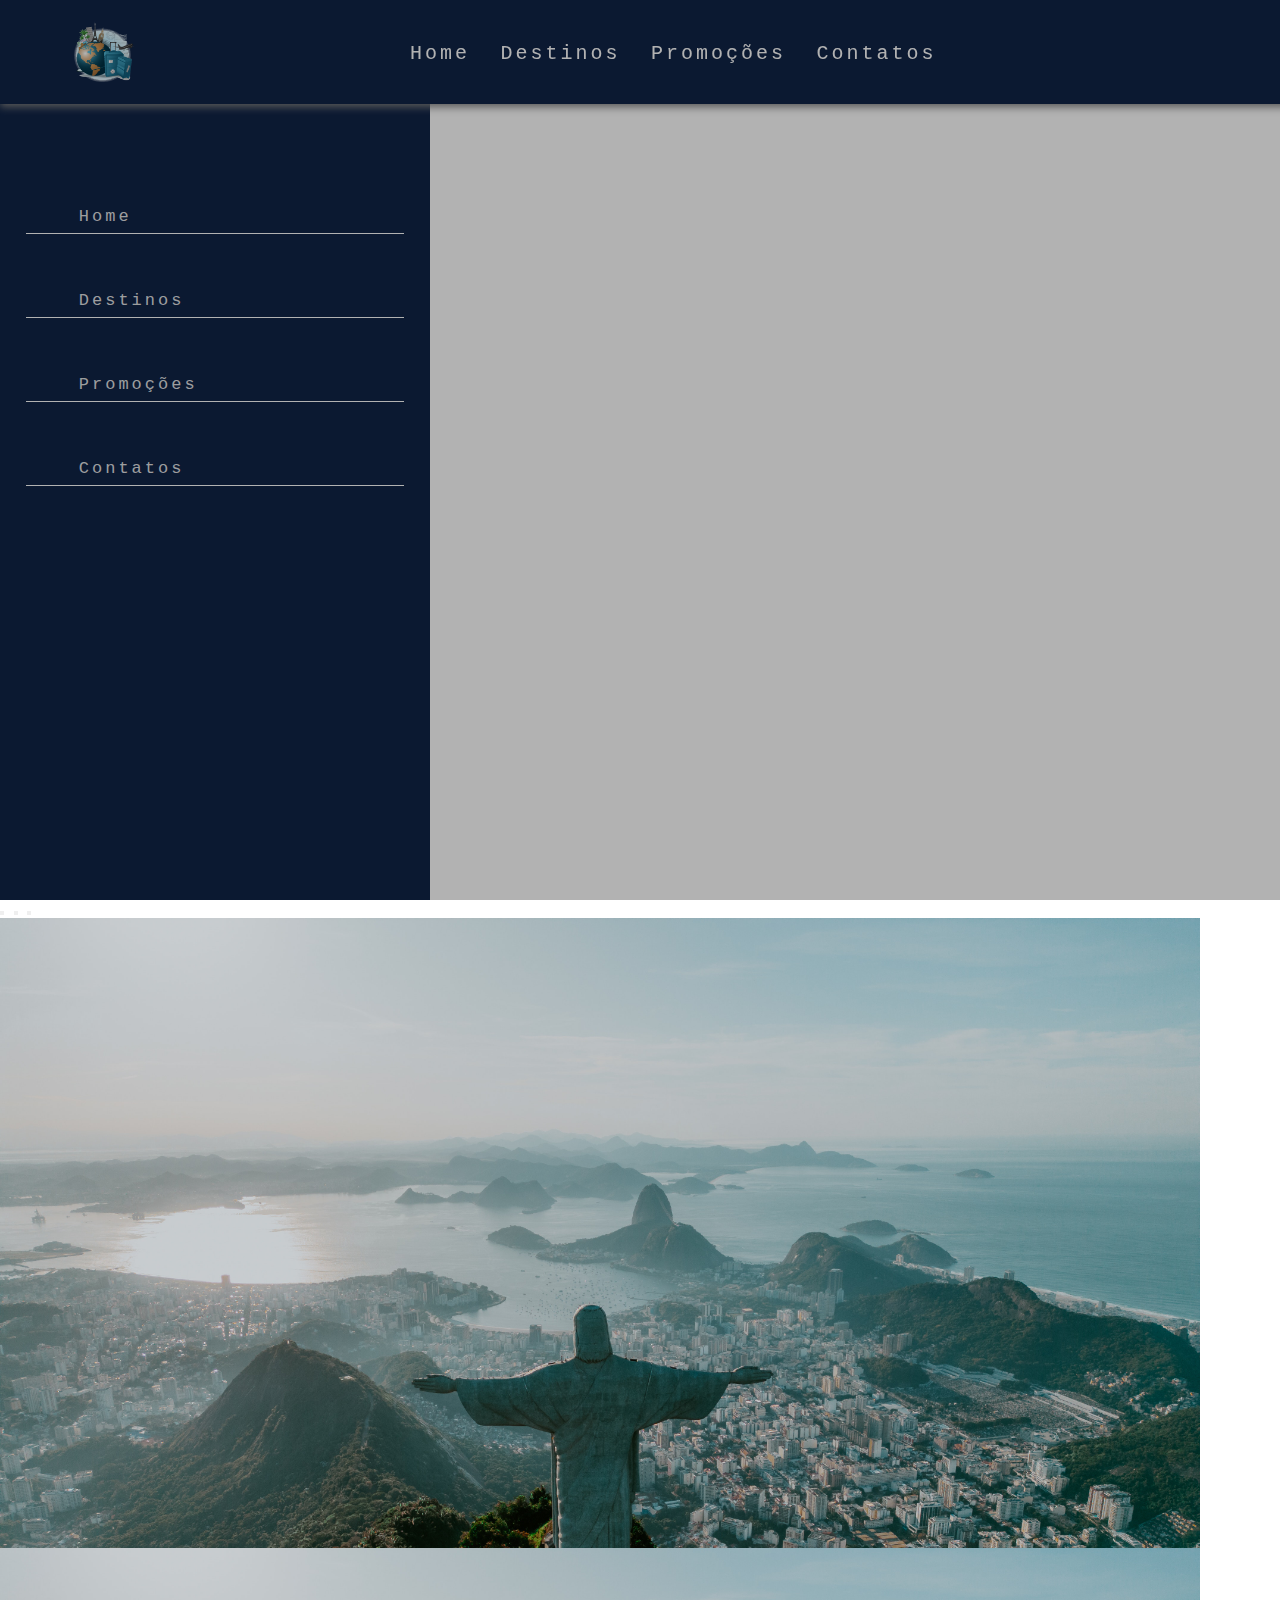
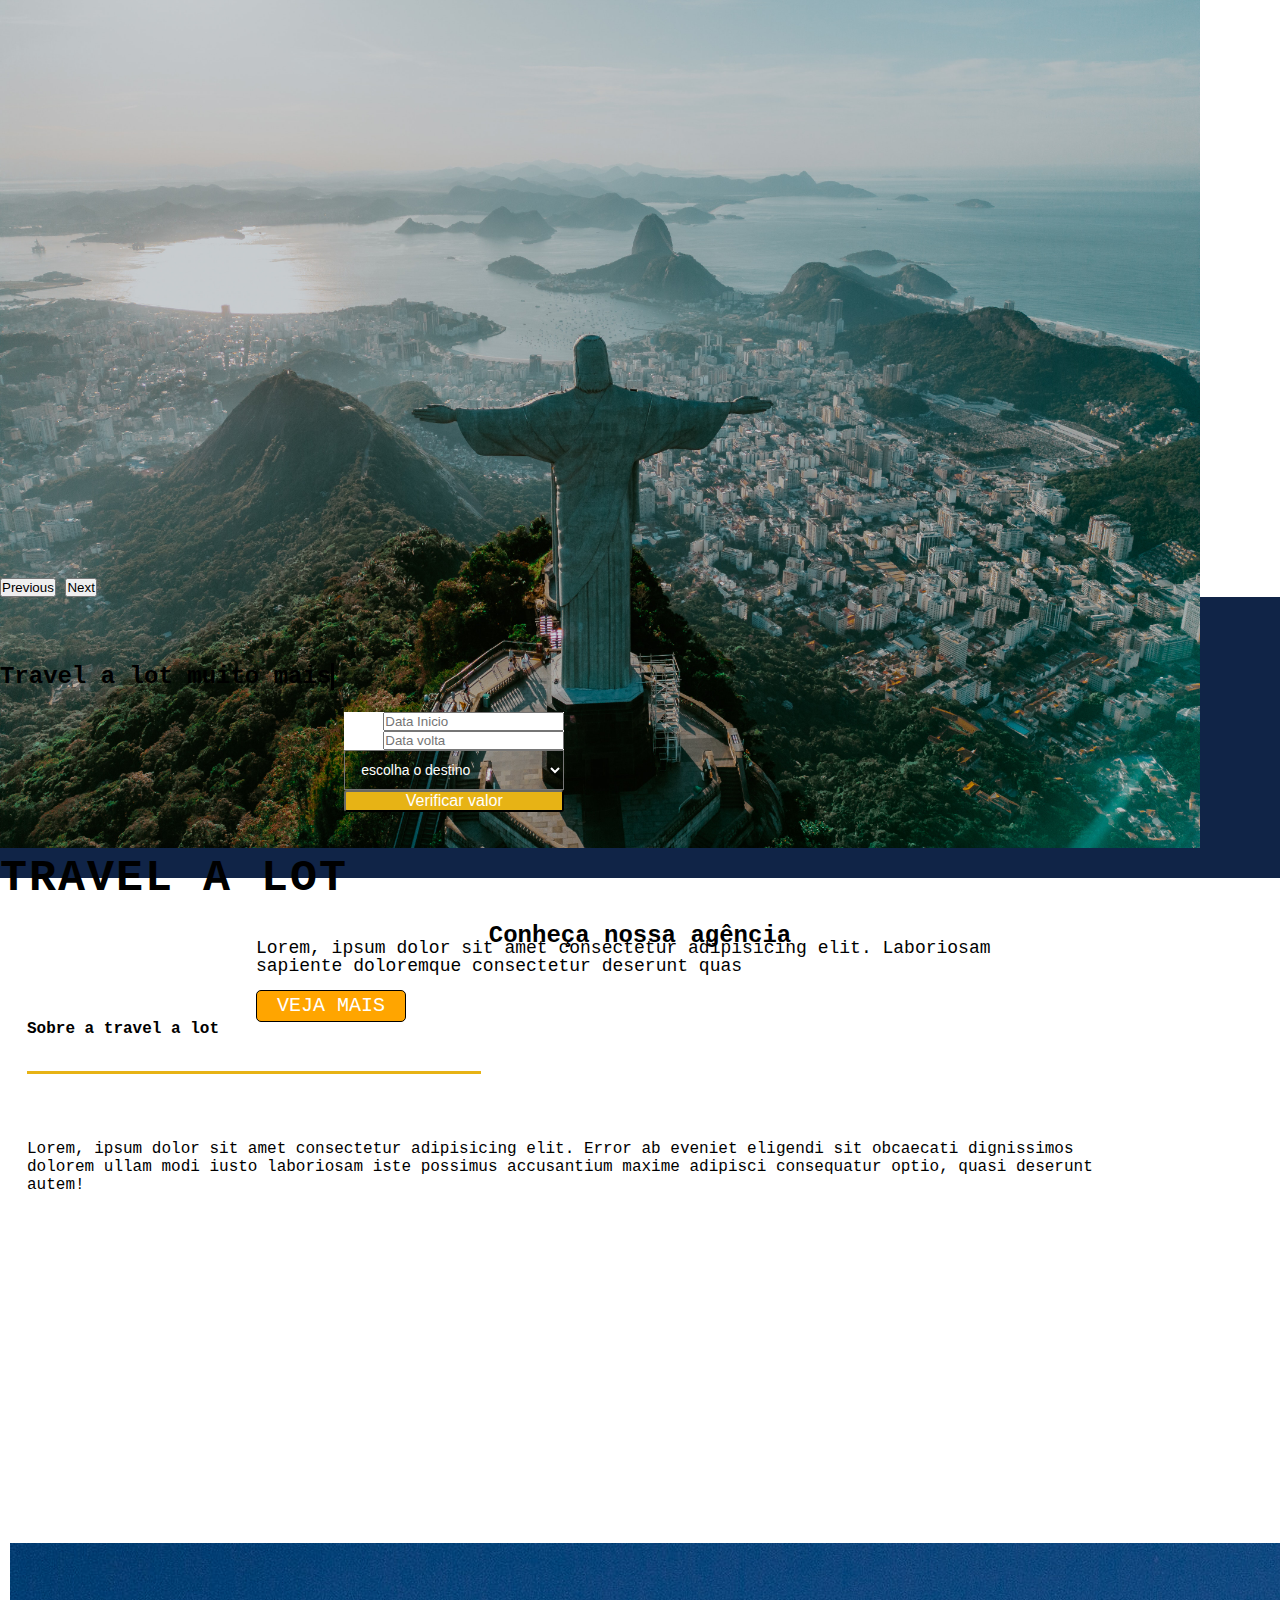
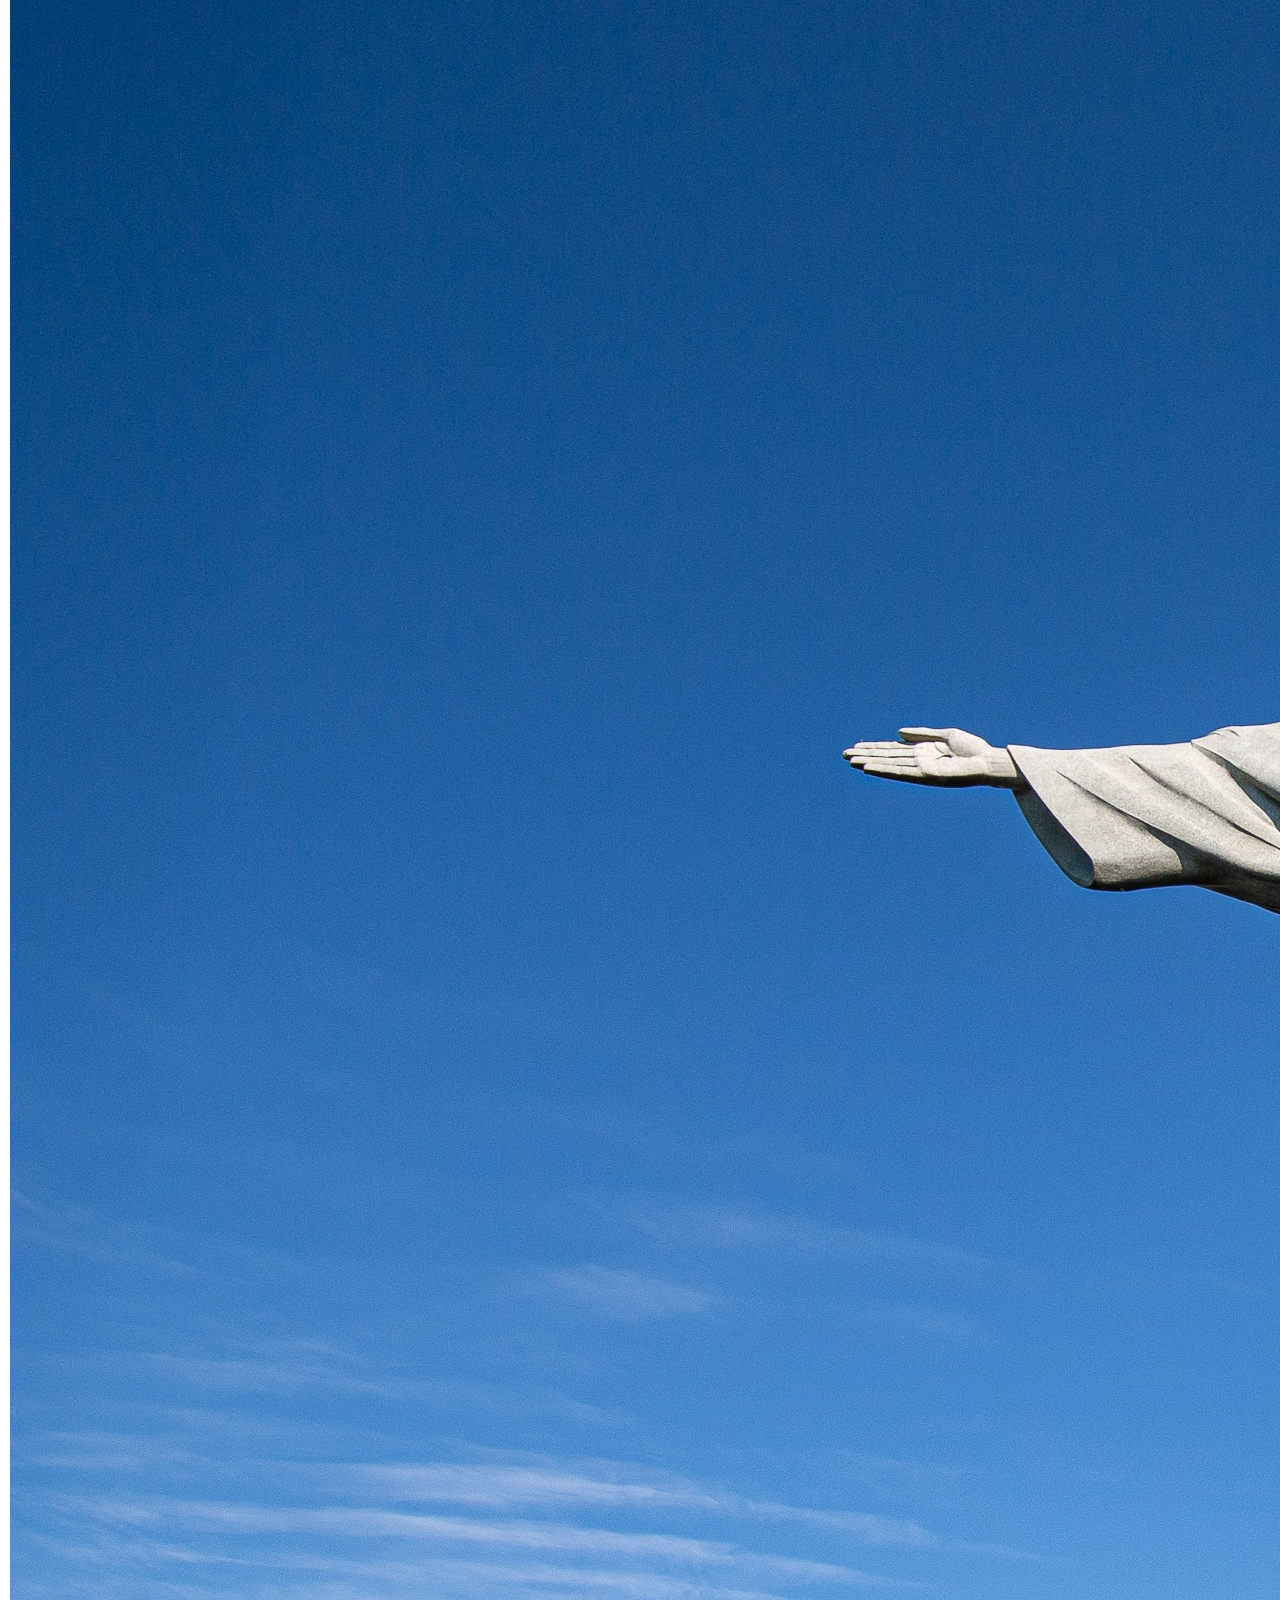
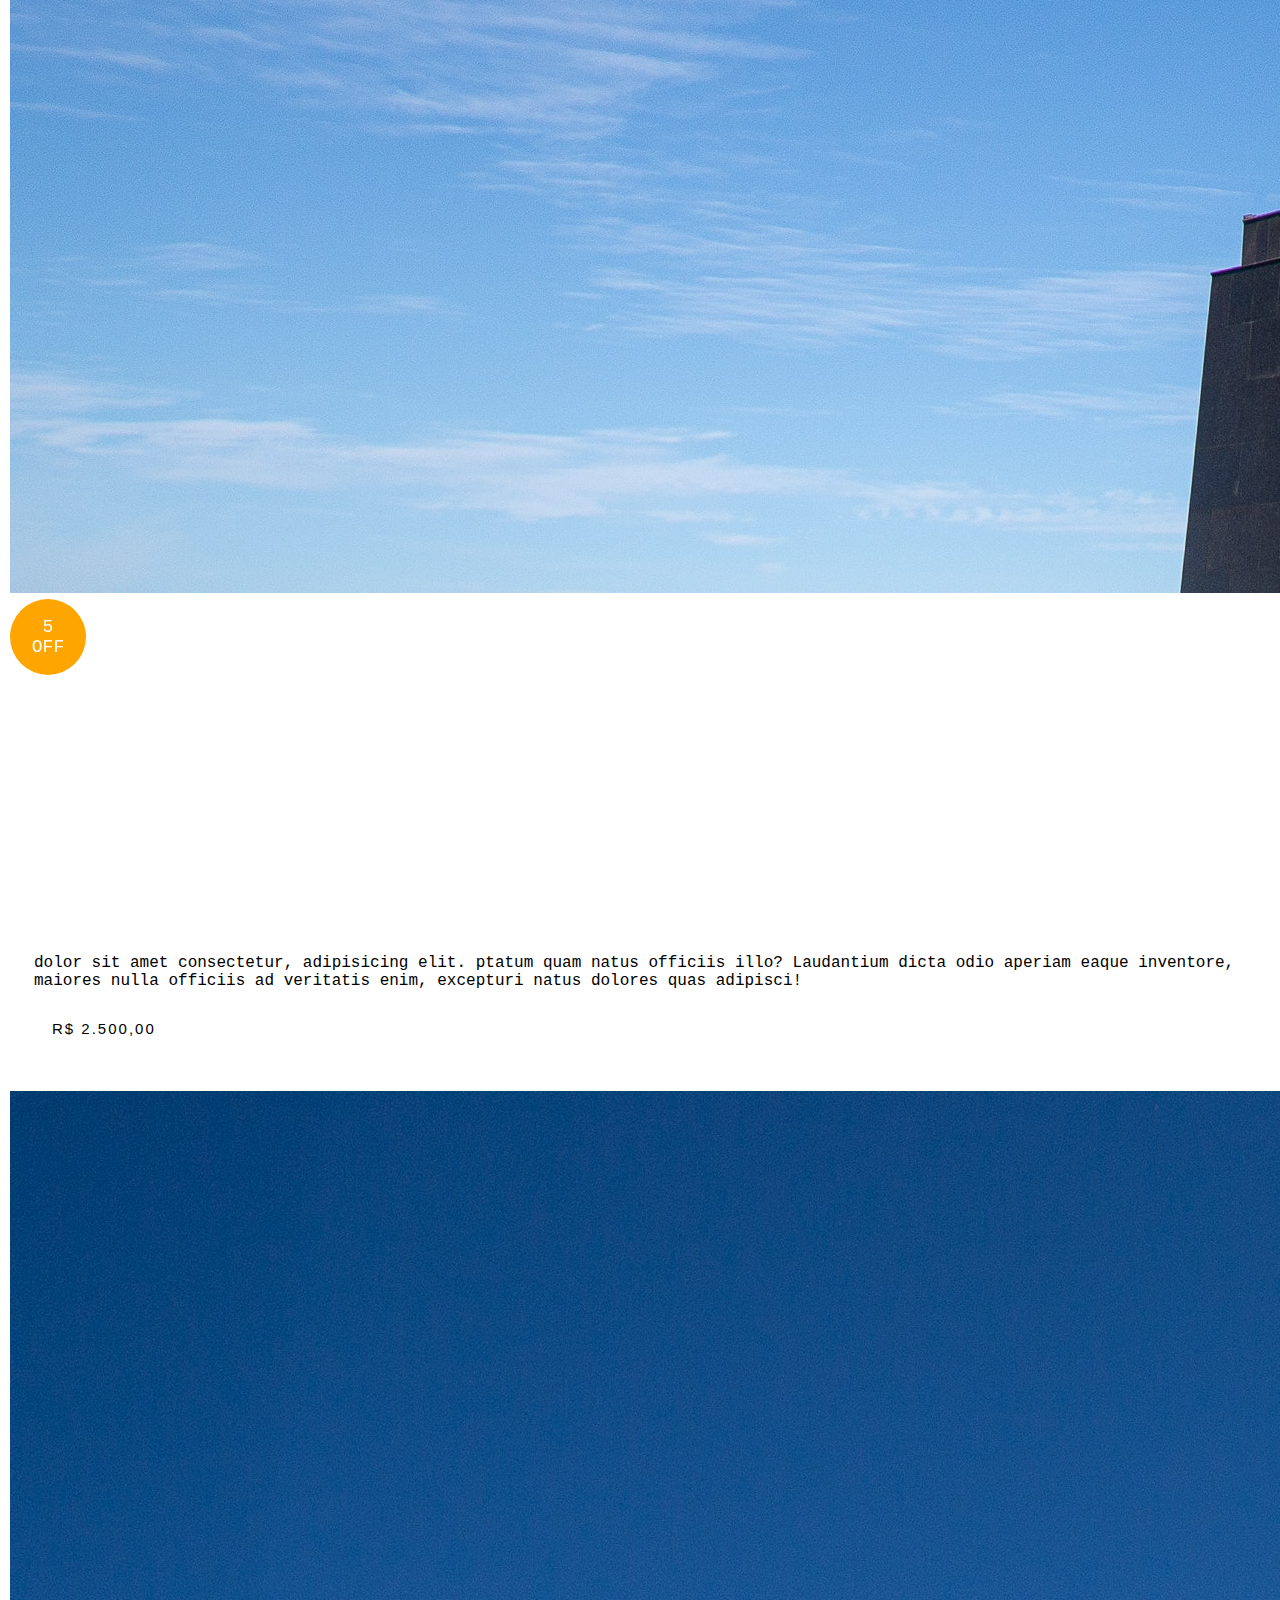
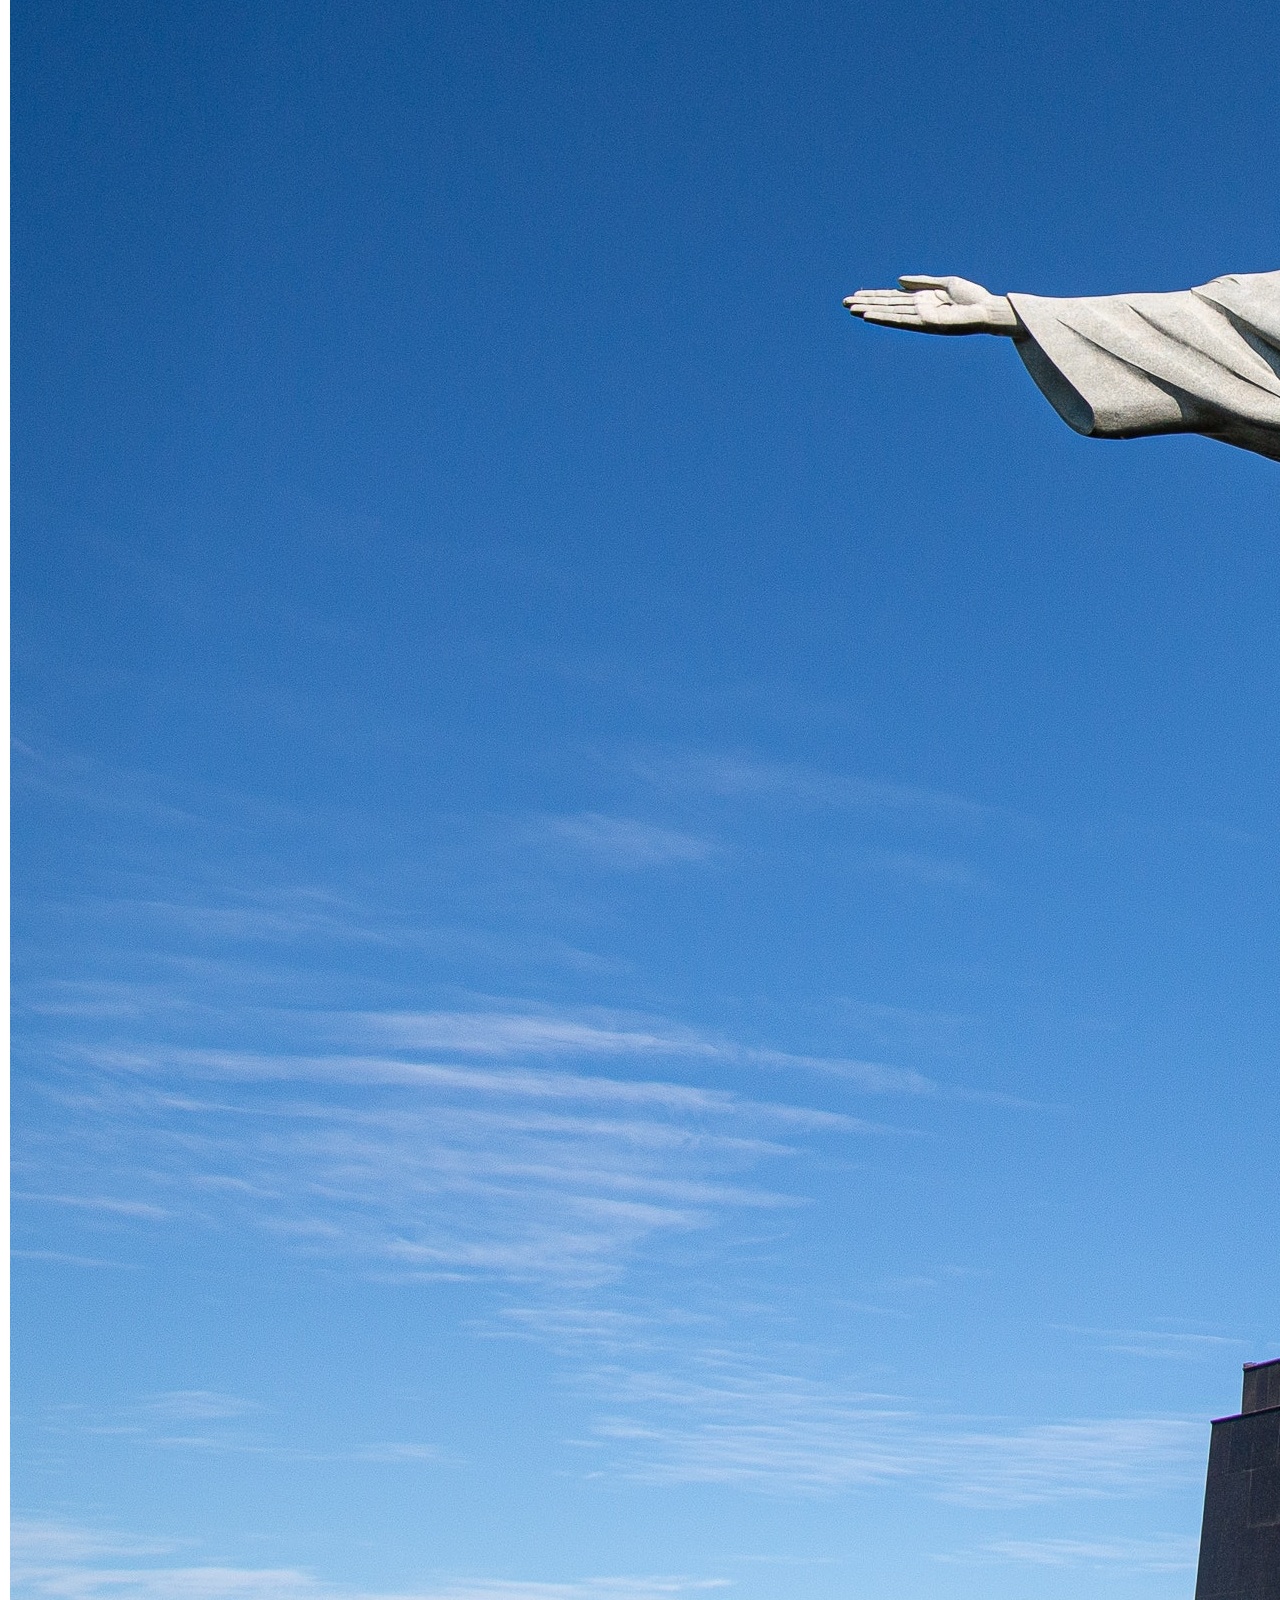
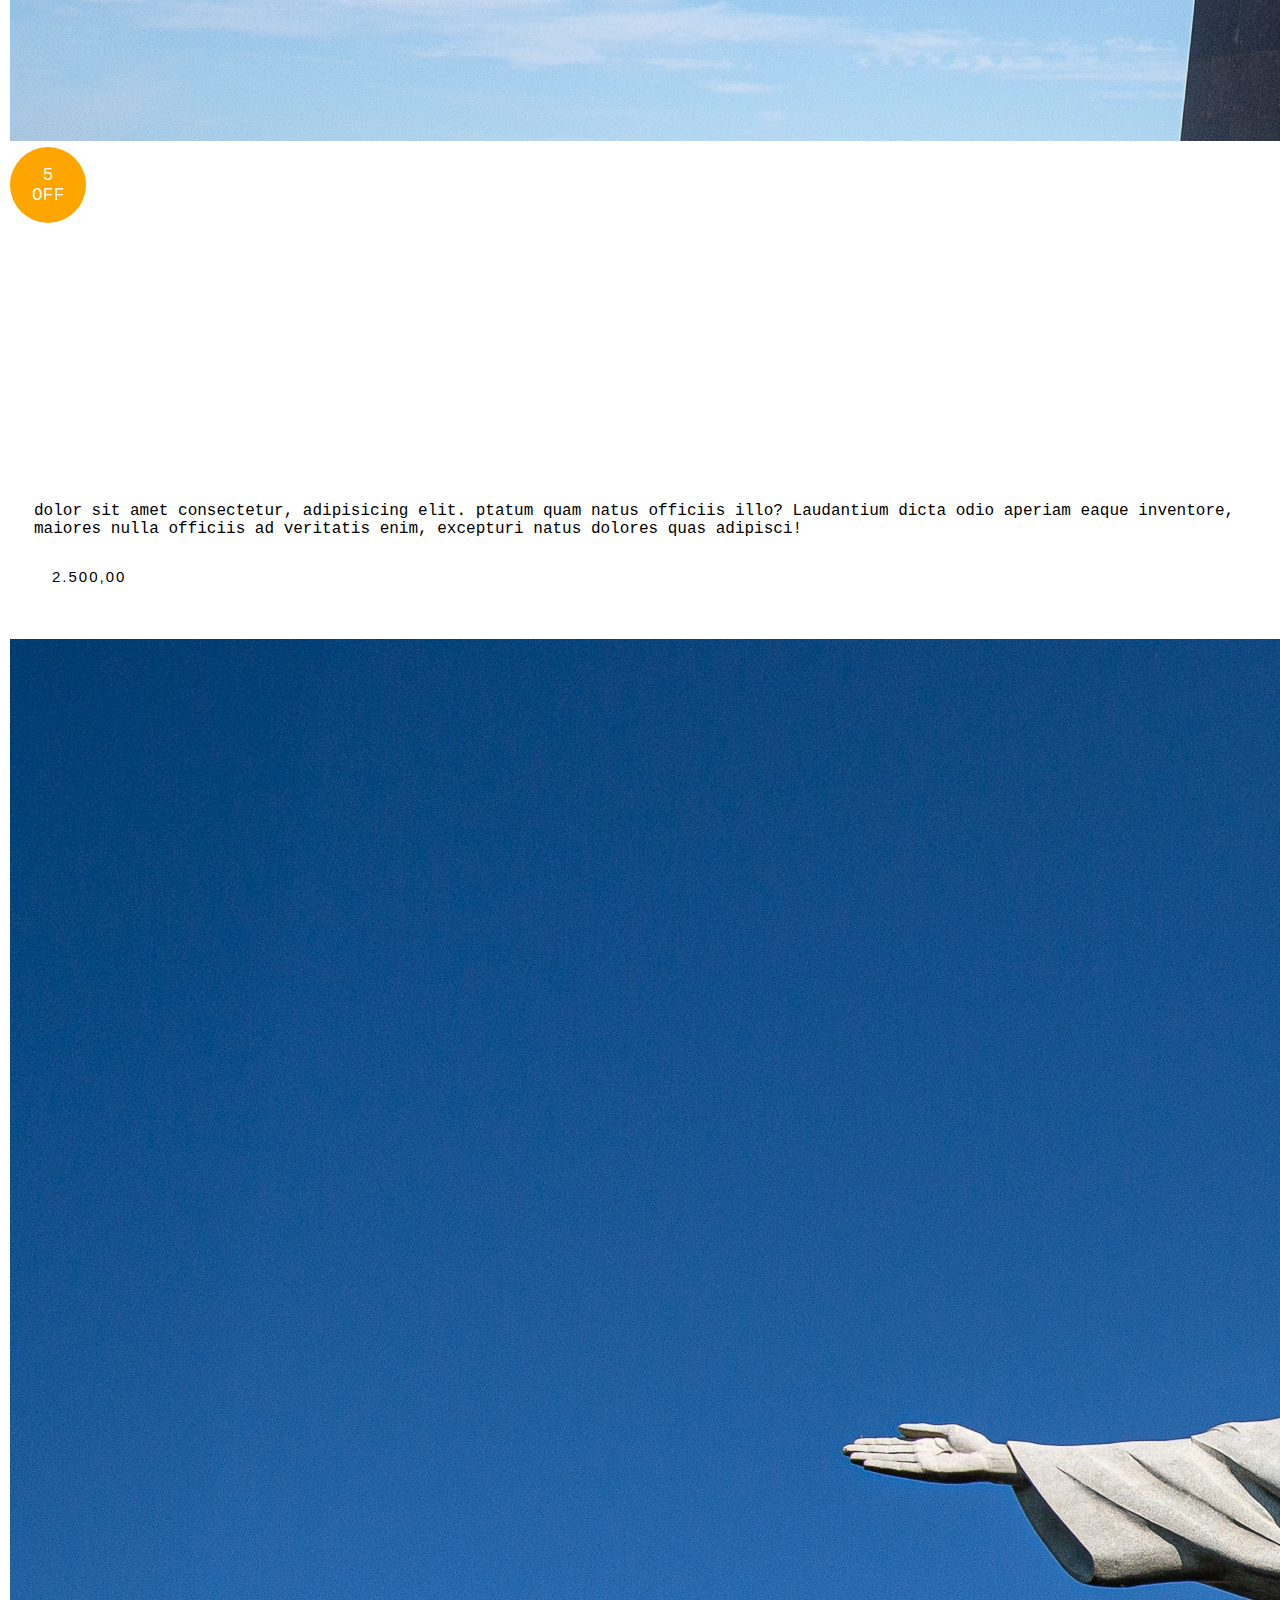
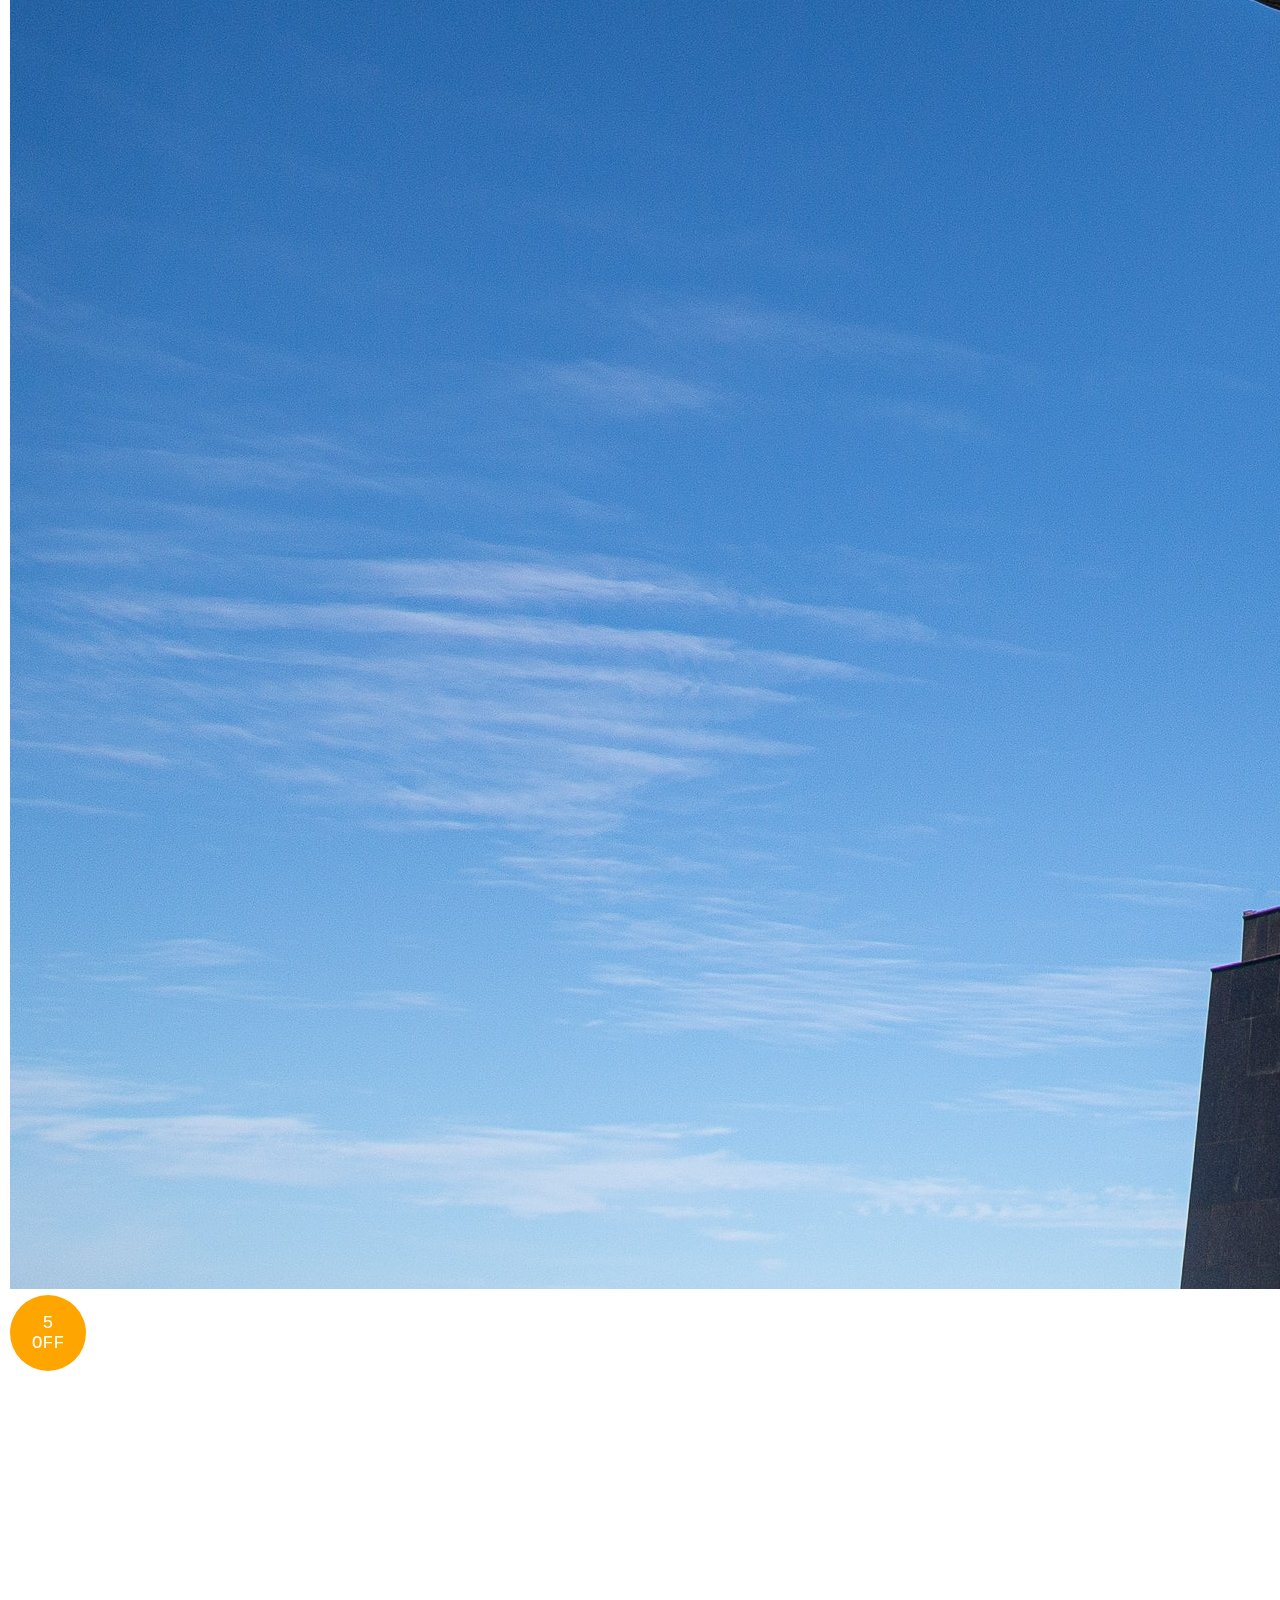
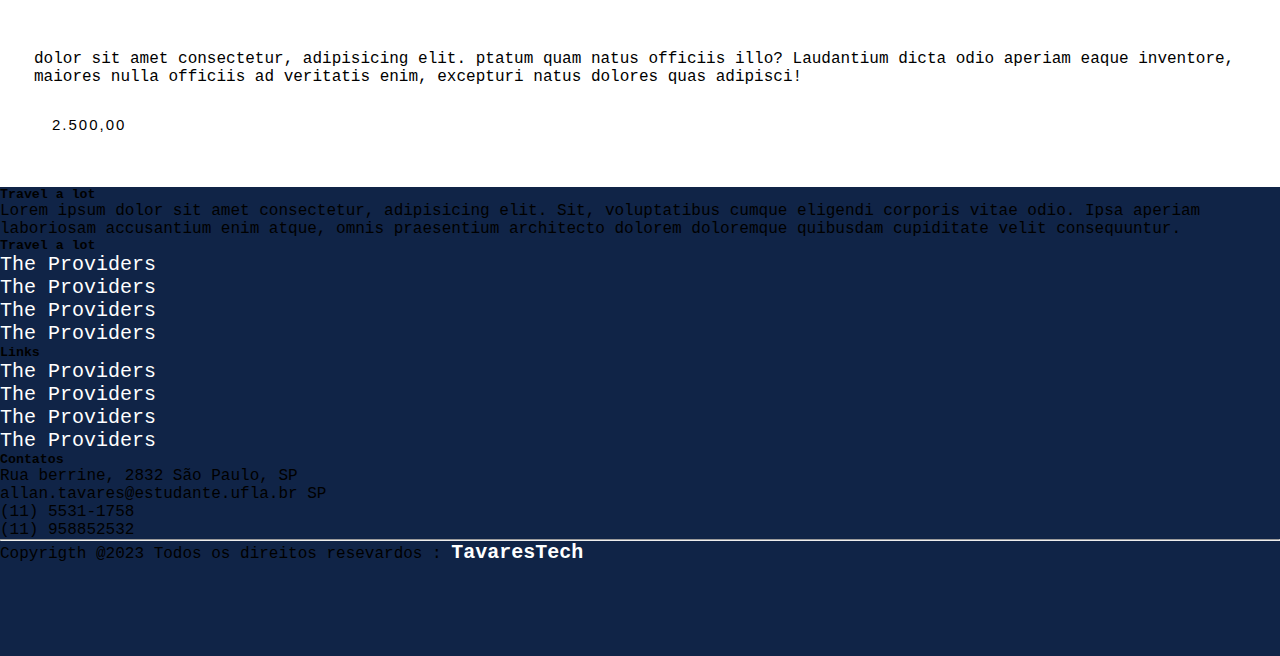
==== commit 4e6cbd6c: "feat(ajuste na rotas): Feito pequeno ajustes na rota" ====
--- a/Home/index.html
+++ b/Home/index.html
@@ -1,32 +1,23 @@
 <!DOCTYPE html>
 <html lang="pt-br">
-  <head>
-    <meta charset="UTF-8" />
-    <meta name="viewport" content="width=device-width, initial-scale=1.0" />
-    <link rel="stylesheet" href="home.css" />
-    <link
-      href="https://cdn.jsdelivr.net/npm/bootstrap@5.3.0/dist/css/bootstrap.min.css"
-      rel="stylesheet"
-      integrity="sha384-9ndCyUaIbzAi2FUVXJi0CjmCapSmO7SnpJef0486qhLnuZ2cdeRhO02iuK6FUUVM"
-      crossorigin="anonymous"
-    />
-    <script
-      src="https://cdn.jsdelivr.net/npm/bootstrap@5.3.0/dist/js/bootstrap.bundle.min.js"
-      integrity="sha384-geWF76RCwLtnZ8qwWowPQNguL3RmwHVBC9FhGdlKrxdiJJigb/j/68SIy3Te4Bkz"
-      crossorigin="anonymous"
-    ></script>
-    <link
-      rel="stylesheet"
-      href="https://cdnjs.cloudflare.com/ajax/libs/font-awesome/6.4.0/css/all.min.css"
-      integrity="sha512-iecdLmaskl7CVkqkXNQ/ZH/XLlvWZOJyj7Yy7tcenmpD1ypASozpmT/E0iPtmFIB46ZmdtAc9eNBvH0H/ZpiBw=="
-      crossorigin="anonymous"
-      referrerpolicy="no-referrer"
-    />
-    <title>Travel Agency Recode</title>
-  </head>
 
-  <body>
-    <!-- Menu -->
+<head>
+  <meta charset="UTF-8" />
+  <meta name="viewport" content="width=device-width, initial-scale=1.0" />
+  <link rel="stylesheet" href="home.css" />
+  <link href="https://cdn.jsdelivr.net/npm/bootstrap@5.3.0/dist/css/bootstrap.min.css" rel="stylesheet"
+    integrity="sha384-9ndCyUaIbzAi2FUVXJi0CjmCapSmO7SnpJef0486qhLnuZ2cdeRhO02iuK6FUUVM" crossorigin="anonymous" />
+  <script src="https://cdn.jsdelivr.net/npm/bootstrap@5.3.0/dist/js/bootstrap.bundle.min.js"
+    integrity="sha384-geWF76RCwLtnZ8qwWowPQNguL3RmwHVBC9FhGdlKrxdiJJigb/j/68SIy3Te4Bkz"
+    crossorigin="anonymous"></script>
+  <link rel="stylesheet" href="https://cdnjs.cloudflare.com/ajax/libs/font-awesome/6.4.0/css/all.min.css"
+    integrity="sha512-iecdLmaskl7CVkqkXNQ/ZH/XLlvWZOJyj7Yy7tcenmpD1ypASozpmT/E0iPtmFIB46ZmdtAc9eNBvH0H/ZpiBw=="
+    crossorigin="anonymous" referrerpolicy="no-referrer" />
+  <title>Travel Agency Recode</title>
+</head>
+
+<body>
+  <div class="row">
     <header id="header" class="fixed-top">
       <div class="container-fluid">
         <div class="navb-logo">
@@ -34,26 +25,10 @@
         </div>
         <div class="navb-item d-xl-flex d-none">
           <div class="item">
-            <a href="#">Home</a>
-          </div>
-<<<<<<< HEAD
+            <a href="index.html">Home</a>
+          </div>
           <div class="item">
             <a href="../Destinos/destinos.html">Destinos</a>
-=======
-          <div class="navb-item d-xl-flex d-none">
-            <div class="item">
-              <a href="#">Home</a>
-            </div>
-            <div class="item">
-              <a href="../Destinos/destinos.html">Destinos</a>
-            </div>
-            <div class="item">
-              <a href="../Promocoes/promocoes.html">Promoções</a>
-            </div>
-            <div class="item">
-              <a href="items">Contatos</a>
-            </div>
->>>>>>> 05ea8cfa0cf7e66740ec103f5bf65d7b76598b06
           </div>
           <div class="item">
             <a href="../Promocoes/promocoes.html">Promoções</a>
@@ -70,256 +45,372 @@
         </div>
       </div>
     </header>
-    <!--Fim  Menu -->
+  </div>
+  <!-- Modal -->
+  <div>
+    <div class="modal fade" id="openModal">
+      <div class="modal-dialog">
+        <div class="modal-content">
+          <div class="modal-header">
+            <img src="../img/logo3.png" alt="" />
+            <button type="button" class="btn-close" data-bs-dismiss="modal" aria-label="Close">
+              <i class="fa-solid fa-xmark"></i>
+            </button>
+          </div>
+          <div class="modal-body">
+            <div class="modal-line">
+              <i class="fa-solid fa-house"></i> <a href="./index.html">Home</a>
+            </div>
+            <div class="modal-line">
+              <i class="fa-solid fa-location-dot"></i>
+              <a href="../Destinos/destinos.html">Destinos</a>
+            </div>
+            <div class="modal-line">
+              <i class="fa-solid fa-earth-asia"></i>
+              <a href="../Promocoes/promocoes.html">Promoções</a>
+            </div>
+            <div class="modal-line">
+              <i class="fa-solid fa-earth-asia"></i>
+              <a href="../Contatos/contatos.html">Contatos</a>
+            </div>
+          </div>
+          <div class="mobile-modal-footer">
+            <a href="_blank" target="#"><i class="fa-brands fa-instagram"></i></a>
+            <a href="_blank" target="#"><i class="fa-brands fa-facebook"></i></a>
+            <a href="_blank" target="#"><i class="fa-brands fa-whatsapp"></i></a>
+            <a href="_blank" target="#"><i class="fa-brands fa-linkedin"></i></a>
+          </div>
+        </div>
+      </div>
+    </div>
+  </div>
+  <!--Fim modal Lateral-->
+  <!--Começo da tela-->
+  <div class="row">
+    <div class="col carrosel">
+      <div id="carouselExampleIndicators" class="carousel slide">
+        <!-- Inicio dos indicadores -->
+        <div class="carousel-indicators">
+          <button type="button" data-bs-target="#carouselExampleIndicators" data-bs-slide-to="0" class="active"
+            aria-current="true" aria-label="Slide 1"></button>
+          <button type="button" data-bs-target="#carouselExampleIndicators" data-bs-slide-to="1"
+            aria-label="Slide 2"></button>
+          <button type="button" data-bs-target="#carouselExampleIndicators" data-bs-slide-to="2"
+            aria-label="Slide 3"></button>
+        </div>
+        <!-- Fim dos indicadores -->
 
-    <!-- Modal -->
-    <div>
-      <div class="modal fade" id="openModal">
-        <div class="modal-dialog">
-          <div class="modal-content">
-            <div class="modal-header">
-              <img src="../img/logo3.png" alt="" />
-              <button
-                type="button"
-                class="btn-close"
-                data-bs-dismiss="modal"
-                aria-label="Close"
-              >
-                <i class="fa-solid fa-xmark"></i>
-              </button>
-            </div>
-            <div class="modal-body">
-              <div class="modal-line">
-                <i class="fa-solid fa-house"></i>
-                <a href="index.html">Home</a>
+        <!-- Inicio slide -->
+        <div class="carousel-inner">
+          <div class="carousel-item active">
+            <img src="../img/pexels-luan-gonçalves-13911606.jpg" class="d-block w-100" alt="imagem de viagem" />
+            <div class="carousel-caption">
+              <h5 class="animated bounceInRigth" >
+                travel a lot
+              </h5>
+              <p class="animated bounceInRigth d-none d-md-block">
+                Lorem, ipsum dolor sit amet consectetur adipisicing elit.
+                Laboriosam sapiente doloremque consectetur deserunt quas
+              </p>
+              <p class="animated fadeInUp" >
+                <a href="Veja mais">Veja mais</a>
+              </p>
+            </div>
+          </div>
+          <div class="carousel-item">
+            <img src="../img/pexels-luan-gonçalves-13911606.jpg" class="d-block w-100" alt="imagem de viagem" />
+            <div class="carousel-caption">
+              <h5 class="animated bounceInRigth" >
+                travel a lot
+              </h5>
+              <p class="animated bounceInRigth d-none d-md-block" >
+                Lorem, ipsum dolor sit amet consectetur adipisicing elit.
+                Laboriosam sapiente doloremque consectetur deserunt quas
+              </p>
+              <p class="animated fadeInUp" >  
+                <a href="Veja mais">Veja mais</a>
+              </p>
+          </div>
+         
+        </div>
+        <!-- Fim slide -->
+
+        <!-- Inicio botões slide -->
+        <button class="carousel-control-prev" type="button" data-bs-target="#carouselExampleIndicators"
+          data-bs-slide="prev">
+          <span class="carousel-control-prev-icon" aria-hidden="true"></span>
+          <span class="visually-hidden">Previous</span>
+        </button>
+        <button class="carousel-control-next" type="button" data-bs-target="#carouselExampleIndicators"
+          data-bs-slide="next">
+          <span class="carousel-control-next-icon" aria-hidden="true"></span>
+          <span class="visually-hidden">Next</span>
+        </button>
+        <!-- Fim  botões slide -->
+      </div>
+    </div>
+  </div>
+
+  <section class="valor-viagem">
+    <div class="container">
+      <div class="row valor-viagem-linha">
+        <div class="col-lg-3">
+          <h2 class="mg-bn-title text-warning">
+            Travel a lot 
+            <span class="mg-bn-big text-white"> muito mais</span>
+          </h2>
+        </div>
+        <div class="col-lg-9">
+          <div class="mg-bn-forms">
+            <form>
+              <div class="row">
+                <div class="col-md-6 col-lg-3 mb-4">
+                  <div class="input-group date mg-check-in">
+                    <div class="input-group-addon">
+                      <i class="fa-solid fa-calendar-days"></i>
+                    </div>
+                    <input
+                      type="text"
+                      class="form-control"
+                      id="exampleInputImail1"
+                      placeholder="Data Inicio"
+                      autocomplete="off"
+                    />
+                  </div>
+                </div>
+                <div class="col-md-6 col-lg-3 mb-4">
+                  <div class="input-group date mg-check-in">
+                    <div class="input-group-addon">
+                      <i class="fa-solid fa-calendar-days"></i>
+                    </div>
+                    <input
+                      type="text"
+                      class="form-control"
+                      id="exampleInputImail1"
+                      placeholder="Data volta"
+                      autocomplete="off"
+                    />
+                  </div>
+                </div>
+                <div class="col-md-6 col-lg-3 mb-4">
+                  
+                    
+                        <select class="cs-select cs-skin-elastic mb-1">
+                          <option value disabled selected> escolha o destino</option>
+                          <option value="1" class="text-black">egito</option>
+                          <option value="2"  class="text-black">rio</option>
+                          <option value="3"  class="text-black">maceio</option>
+                          <option value="4" class="text-black">fortaleza</option>
+                        </select>
+                     
+                    
+                  </div>
+                  <div class="col-md-6 col-lg-3 mb-4">
+                    <button class="botao-valor" type="submit" >Verificar valor</button>
+                  </div>
+                </div>
+                
               </div>
-              <div class="modal-line">
-                <i class="fa-solid fa-location-dot"></i>
-                <a href="../Destinos/destinos.html">Destinos</a>
+            </form>
+          </div>
+        </div>
+      </div>
+    </div>
+  </section>
+  <section class="container">
+      <h2 class="title-home">Conheça nossa agência</h2>
+      <div class="row area-home ">
+        <div class="col-md-6">
+          <h4>Sobre a travel a lot</h4>
+          <span></span>
+          <p>Lorem, ipsum dolor sit amet consectetur adipisicing elit. Error ab eveniet eligendi sit obcaecati dignissimos dolorem ullam modi iusto laboriosam iste possimus accusantium maxime adipisci consequatur optio, quasi deserunt autem!</p>
+        </div>
+        <div class="col-md-6"> <iframe width="100%" height="100%" src="https://www.youtube.com/embed/AMtB9NJSZF4?si=KeetgOBxjKFeiXKB" title="YouTube video player" frameborder="0" allow="accelerometer; autoplay; clipboard-write; encrypted-media; gyroscope; picture-in-picture; web-share" allowfullscreen></iframe></div>
+      </div>
+   
+      </div>
+  </section>
+  <section class="bg-smoke py-5">
+      <div class="container">
+        <div class="row">
+          <div class="col-md-6 col-lg-4 md-5">
+            <div class="card card-hover my-5">
+              <a href="" class="position-relative">
+                <img
+                  src="../img/pexels-maxi-franzoi-9977483.jpg"
+                  alt=""
+                  class="card-img-top"
+                />
+                <div
+                  class="card-img-overlay card-hover-overlay rounded-top d-flex flex-column"
+                >
+                  <div class="badge badge-primary badge-rounded-circle">
+                    <span class=" ">
+                      5
+                      <br />
+                      Off
+                    </span>
+                  </div>
+                  <ul class="list-unstyled d-flex mt-auto text-warning mb-0">
+                    <li><i class="fa-solid fa-star"></i></li>
+                    <li><i class="fa-solid fa-star"></i></li>
+                    <li><i class="fa-solid fa-star"></i></li>
+                    <li><i class="fa-solid fa-star"></i></li>
+                    <li><i class="fa-solid fa-star"></i></li>
+                  </ul>
+                  <small>
+                    <ul
+                      class="list-unstyled d-flex text-white font-weight-bold mb-0"
+                    >
+                      <li class="border-right border-right px-2">15 dias</li>
+                      <li class="border-right border-right px-2">9 dias</li>
+                      <li class="pl-2">15min</li>
+                    </ul>
+                  </small>
+                </div>
+              </a>
+              <div class="card-body px-4">
+                <h5>
+                  <a href="" class="card-title text-uppercase"
+                    >Rio de janeiro</a
+                  >
+                </h5>
+                <p >
+                 dolor sit amet consectetur, adipisicing elit.
+                  ptatum quam natus officiis illo? Laudantium dicta odio
+                  aperiam eaque inventore, maiores nulla officiis ad veritatis
+                  enim, excepturi natus dolores quas adipisci!
+                </p>
+                <div class="d-flex justify-content-between alinb-items-center">
+                  <div>
+                    <p class="mb-0 text-capitalze"> R$ 2.500,00</p>
+                    <h3 class="tex-primary"></h3>
+                  </div>
+                  <div></div>
+                </div>
               </div>
-              <div class="modal-line">
-                <i class="fa-solid fa-earth-asia"></i>
-                <a href="../Promocoes/promocoes.html">Promoções</a>
+            </div>
+          </div>
+          <div class="col-md-6 col-lg-4 md-5">
+            <div class="card card-hover my-5">
+              <a href="" class="position-relative">
+                <img
+                  src="../img/pexels-maxi-franzoi-9977483.jpg"
+                  alt=""
+                  class="card-img-top"
+                />
+                <div
+                  class="card-img-overlay card-hover-overlay rounded-top d-flex flex-column"
+                >
+                  <div class="badge badge-primary badge-rounded-circle">
+                    <span class=" ">
+                      5
+                      <br />
+                      Off
+                    </span>
+                  </div>
+                  <ul class="list-unstyled d-flex mt-auto text-warning mb-0">
+                    <li><i class="fa-solid fa-star"></i></li>
+                    <li><i class="fa-solid fa-star"></i></li>
+                    <li><i class="fa-solid fa-star"></i></li>
+                    <li><i class="fa-solid fa-star"></i></li>
+                    <li><i class="fa-solid fa-star"></i></li>
+                  </ul>
+                  <small>
+                    <ul
+                      class="list-unstyled d-flex text-white font-weight-bold mb-0"
+                    >
+                      <li class="border-right border-right px-2">15 dias</li>
+                      <li class="border-right border-right px-2">9 dias</li>
+                      <li class="pl-2">15min</li>
+                    </ul>
+                  </small>
+                </div>
+              </a>
+              <div class="card-body px-4">
+                <h5>
+                  <a href="" class="card-title text-uppercase"
+                    >Rio de janeiro</a
+                  >
+                </h5>
+                <p >
+                 dolor sit amet consectetur, adipisicing elit.
+                  ptatum quam natus officiis illo? Laudantium dicta odio
+                  aperiam eaque inventore, maiores nulla officiis ad veritatis
+                  enim, excepturi natus dolores quas adipisci!
+                </p>
+                <div class="d-flex justify-content-between alinb-items-center">
+                  <div>
+                    <p class="mb-0 text-capitalze">2.500,00</p>
+                    <h3 class="tex-primary"></h3>
+                  </div>
+                  <div></div>
+                </div>
               </div>
-              <div class="modal-line">
-                <i class="fa-solid fa-earth-asia"></i>
-                <a href="../Contatos/promocoes.html">Contatos</a>
+            </div>
+          </div>
+          <div class="col-md-6 col-lg-4 md-5">
+            <div class="card card-hover my-5">
+              <a href="" class="position-relative">
+                <img
+                  src="../img/pexels-maxi-franzoi-9977483.jpg"
+                  alt=""
+                  class="card-img-top"
+                />
+                <div
+                  class="card-img-overlay card-hover-overlay rounded-top d-flex flex-column"
+                >
+                  <div class="badge badge-primary badge-rounded-circle">
+                    <span class=" ">
+                      5
+                      <br />
+                      Off
+                    </span>
+                  </div>
+                  <ul class="list-unstyled d-flex mt-auto text-warning mb-0">
+                    <li><i class="fa-solid fa-star"></i></li>
+                    <li><i class="fa-solid fa-star"></i></li>
+                    <li><i class="fa-solid fa-star"></i></li>
+                    <li><i class="fa-solid fa-star"></i></li>
+                    <li><i class="fa-solid fa-star"></i></li>
+                  </ul>
+                  <small>
+                    <ul
+                      class="list-unstyled d-flex text-white font-weight-bold mb-0"
+                    >
+                      <li class="border-right border-right px-2">15 dias</li>
+                      <li class="border-right border-right px-2">9 dias</li>
+                      <li class="pl-2">15min</li>
+                    </ul>
+                  </small>
+                </div>
+              </a>
+              <div class="card-body px-4">
+                <h5>
+                  <a href="" class="card-title text-uppercase"
+                    >Rio de janeiro</a
+                  >
+                </h5>
+                <p >
+                 dolor sit amet consectetur, adipisicing elit.
+                  ptatum quam natus officiis illo? Laudantium dicta odio
+                  aperiam eaque inventore, maiores nulla officiis ad veritatis
+                  enim, excepturi natus dolores quas adipisci!
+                </p>
+                <div class="d-flex justify-content-between alinb-items-center">
+                  <div>
+                    <p class="mb-0 text-capitalze">2.500,00</p>
+                    <h3 class="tex-primary"></h3>
+                  </div>
+                  <div></div>
+                </div>
               </div>
             </div>
-            <div class="mobile-modal-footer">
-              <a href="_blank" target="#"
-                ><i class="fa-brands fa-instagram"></i
-              ></a>
-              <a href="_blank" target="#"
-                ><i class="fa-brands fa-facebook"></i
-              ></a>
-              <a href="_blank" target="#"
-                ><i class="fa-brands fa-whatsapp"></i
-              ></a>
-              <a href="_blank" target="#"
-                ><i class="fa-brands fa-linkedin"></i
-              ></a>
-            </div>
-          </div>
-        </div>
-      </div>
-    </div>
-    <!--Fim Modal -->
-
-    <!--Carrosel-->
-    <div class="row">
-      <div class="col carrosel">
-        <div id="carouselExampleIndicators" class="carousel slide">
-          <!-- Inicio dos indicadores -->
-          <div class="carousel-indicators">
-            <button
-              type="button"
-              data-bs-target="#carouselExampleIndicators"
-              data-bs-slide-to="0"
-              class="active"
-              aria-current="true"
-              aria-label="Slide 1"
-            ></button>
-            <button
-              type="button"
-              data-bs-target="#carouselExampleIndicators"
-              data-bs-slide-to="1"
-              aria-label="Slide 2"
-            ></button>
-            <button
-              type="button"
-              data-bs-target="#carouselExampleIndicators"
-              data-bs-slide-to="2"
-              aria-label="Slide 3"
-            ></button>
-          </div>
-          <!-- Fim dos indicadores -->
-
-          <!-- Inicio slide -->
-          <div class="carousel-inner">
-            <div class="carousel-item active">
-              <img
-                src="../img/pexels-luan-gonçalves-13911606.jpg"
-                class="d-block w-100"
-                alt="..."
-              />
-            </div>
-            <div class="carousel-item">
-              <img
-                src="../img/pexels-maxi-franzoi-9977483.jpg"
-                class="d-block w-100"
-                alt="..."
-              />
-            </div>
-            <div class="carousel-item">
-              <img
-                src="../img/pexels-meum-mare-16971313.jpg"
-                class="d-block w-100"
-                alt="..."
-              />
-            </div>
-          </div>
-          <!-- Fim slide -->
-
-          <!-- Inicio botões slide -->
-          <button
-            class="carousel-control-prev"
-            type="button"
-            data-bs-target="#carouselExampleIndicators"
-            data-bs-slide="prev"
-          >
-            <span class="carousel-control-prev-icon" aria-hidden="true"></span>
-            <span class="visually-hidden">Previous</span>
-          </button>
-          <button
-            class="carousel-control-next"
-            type="button"
-            data-bs-target="#carouselExampleIndicators"
-            data-bs-slide="next"
-          >
-            <span class="carousel-control-next-icon" aria-hidden="true"></span>
-            <span class="visually-hidden">Next</span>
-          </button>
-          <!-- Fim  botões slide -->
-        </div>
-      </div>
-    </div>
-    <!--Fim carrosel-->
-    <!--Sessão home-->
-   
-    <section class="row section-home">
-      <div class="col-md-6">
-        <h5>Vem viajar com a gente</h5>
-        <p>Lorem ipsum dolor sit amet consectetur adipisicing elit. Ducimus</p>
-        <button type="button" class="btn btn-primary">Primary</button>
-      </div>
-      <div class="col-md-6">foto</div>
-    </section>
-    <section class="row section-home">
-      <div class="col-md-6">
-      foto
-      </div>
-      <div class="col-md-6">
-        <h5>Vem viajar com a gente</h5>
-        <p>Lorem ipsum dolor sit amet consectetur adipisicing elit. Ducimus</p>
-        <button type="button" class="btn btn-primary">Primary</button>
-      </div>
-    </section>
-  <!-- </div>
-    <section class="section-home row">
-      <div class="col">
-        foto
-      </div>
-      <div class="col">
-        <h5>Vem viajar com a gente</h5>
-        <p>Lorem ipsum dolor sit amet consectetur adipisicing elit. Ducimus</p>
-        <button type="button" class="btn btn-primary">Primary</button>
-      </div>
-    </div>
-    </section> -->
-
-<<<<<<< HEAD
-    <!--Sessão home fim-->
-    <!--Sessão-->
-    <div class="painel row">
-      <h1 style="text-align: center">Veja algumas de nossas promoções</h1>
-      <div
-        class="card col-md-3 col-lg-3 col-xl-3 mx-auto mt-3"
-        style="padding: 0"
-      >
-=======
-    <div class="painel row ">
-      <h1 style="text-align: center">Veja algumas de nossas promoções</h1>
-      <div class="card col-md-3 col-lg-3 col-xl-3 mx-auto mt-3  " style="width: 18rem">
->>>>>>> 05ea8cfa0cf7e66740ec103f5bf65d7b76598b06
-        <img
-          src="../img/pexels-maxi-franzoi-9977483.jpg"
-          class="card-img-top"
-          alt="..."
-        />
-        <div class="card-body">
-          <h5 class="card-title">Card title</h5>
-          <p class="card-text">
-            Some quick example text to build on the card title and make up the
-            bulk of the card's content.
-          </p>
-
-          <a href="#" class="btn btn-primary">Go somewhere</a>
-        </div>
-      </div>
-
-<<<<<<< HEAD
-      <div
-        class="card col-md-3 col-lg-3 col-xl-3 mx-auto mt-3"
-        style="padding: 0"
-      >
-=======
-      <div class="card col-md-3 col-lg-3 col-xl-3 mx-auto mt-3" style="width: 18rem">
->>>>>>> 05ea8cfa0cf7e66740ec103f5bf65d7b76598b06
-        <img
-          src="../img/pexels-luan-gonçalves-13911606.jpg"
-          class="card-img-top"
-          alt="..."
-        />
-        <div class="card-body">
-          <h5 class="card-title">Card title</h5>
-          <p class="card-text">
-            Some quick example text to build on the card title and make up the
-            bulk of the card's content.
-          </p>
-          <a href="#" class="btn btn-primary">Go somewhere</a>
-        </div>
-      </div>
-<<<<<<< HEAD
-      <div
-        class="card col-md-3 col-lg-3 col-xl-3 mx-auto mt-3"
-        style="padding: 0"
-      >
-=======
-      <div class="card col-md-3 col-lg-3 col-xl-3 mx-auto mt-3" style="width: 18rem">
->>>>>>> 05ea8cfa0cf7e66740ec103f5bf65d7b76598b06
-        <img
-          src="../img/pexels-luan-gonçalves-13911606.jpg"
-          class="card-img-top"
-          alt="..."
-        />
-        <div class="card-body">
-          <h5 class="card-title">Card title</h5>
-          <p class="card-text">
-            Some quick example text to build on the card title and make up the
-            bulk of the card's content.
-          </p>
-          <a href="#" class="btn btn-primary">Go somewhere</a>
-        </div>
-      </div>
-    </div>
-    <!--Fim sessão-->
-
-<<<<<<< HEAD
-    <!--Roda-pé-->
-=======
->>>>>>> 05ea8cfa0cf7e66740ec103f5bf65d7b76598b06
-    <footer class="text-white pt-5 pb-4">
+          </div>
+        </div>
+      </div>
+  </section>
+  <footer class="text-white pt-5 pb-4">
       <div class="container text-center text-md-left">
         <div class="row text-center text-md-left">
           <div class="col-md-3 col-lg-3 col-xl-3 mx-auto mt-3">
@@ -415,7 +506,6 @@
           </div>
         </div>
       </div>
-    </footer>
-    <!--Fim roda-pé-->
-  </body>
-</html>
+  </footer>
+</body>
+</html>--- a/Home/home.css
+++ b/Home/home.css
@@ -23,14 +23,14 @@
   position: fixed;
   width: 100vw;
   height: 100px;
-  background-color: rgb(23, 75, 75);
+  background-color: #102447 !important;
   box-shadow: 0px 3px 8px grey;
   padding: 2px 20px 2px 50px;
 }
 
 header .container-fluid {
   width: 100%;
-  padding: 16px 64px;
+  padding: 16px 20px;
   display: flex;
   align-items: center;
   justify-content: space-between;
@@ -53,7 +53,7 @@
   margin-inline: 1%;
   font-size: 10px;
   letter-spacing: 3px;
-  color: #102447;
+  color: grey;
   padding: 5px 0;
   transition: all 0.1s ease;
   border-bottom: 0px solid #6465f4;
@@ -63,29 +63,12 @@
 }
 
 header .item:hover {
-  border-bottom: 3px solid #6465f4;
-}
-
-header .item-button a {
-  background-color: #102447;
-  width: 150px;
-  height: 50px;
-  display: flex;
-  justify-content: center;
-  align-items: center;
-  font-size: 16px;
-  font-weight: 600;
-  color: antiquewhite;
-  transition: all 0.5s ease;
-}
-
+  border-bottom: 3px solid grey;
+}
 a {
+  color: white;
   font-size: 20px;
   margin: 0;
-}
-
-header .item-button a:hover {
-  background-color: #a11a1a;
 }
 
 header .mobile-toggler {
@@ -93,8 +76,12 @@
   color: black !important;
 }
 
+header .mobile-toggler i {
+  font-size: 33px;
+  color: white;
+}
+
 /* modal */
-
 .modal-dialog {
   margin: 0 !important;
   width: 430px !important;
@@ -102,7 +89,7 @@
 
 @media (max-width: 450px) {
   .modal-dialog {
-    width: 1000px !important;
+    width: 90% !important;
   }
 }
 
@@ -178,43 +165,307 @@
   margin-right: 15px;
   padding: 0 0 3px 3px;
 }
-
 .mobile-modal-footer {
-  margin: 0 auto;
-}
-.login {
-  background-color: #7996c2;
-  height: 39vh;
-}
-.login1 {
-  background-color: #0a2a5a;
-  height: 30vh;
-}
-.login2 {
-  background-color: #15243a;
-  height: 50vh;
-}
-.row {
-  margin-top: 49.4px !important;
-}
-.col {
-  height: 62vh;
-}
-.col img {
-  height: 68vh;
-}
-.footer {
-  background-color: #6465f4 !important;
-}
-.painel {
-  height: 80vh;
-  width: 100vw;
-  display: flex;
+  display: flex;
+  justify-content: center;
+  gap: 44px;
+  margin: 133px;
+  
+}
+.mobile-modal-footer a{
+  font-size: 33px;
+  color: white;
+ 
+  
+}
+.mobile-modal-footer a :hover{
+ color: #e7b315;
+ transition: 0.7s;
+}
+/* carousel */
+.carousel {
+  padding: 0;
+}
+.carousel-item {
+  height: 70vh;
+  min-width: 200px;
+}
+.carousel-caption {
+  bottom: 220px;
+  z-index: 2;
+  padding-bottom: 6.25rem !important;
+}
+.carousel-caption h5 {
+  font-size: 45px;
+  text-transform: uppercase;
+  letter-spacing: 2px;
+  margin-bottom: 35px;
+}
+.carousel-caption p {
+  width: 60%;
+  margin: auto;
+  font-size: 18px;
+  line-height: 1;
+}
+.carousel-caption a {
+  text-transform: uppercase;
+  text-decoration: none;
+  background: orange;
+  padding: 5px 20px;
+  display: inline-block;
+  margin-top: 15px;
+  border: 1px solid black;
+  border-radius: 5px;
+}
+.carousel-item img {
+  height: 100vh !important;
+  height: 100vh;
+}
+.carousel-inner::before {
+  content: "";
+  position: absolute;
+  width: 100%;
+  height: 100%;
+  top: 0;
+  left: 0;
+  background: rgba(0, 0, 0, 0.3);
+  z-index: 1;
+}
+
+footer {
+  background-color: #102447;
+}
+
+/* area de home */
+.area-home {
+  height: 50% !important;
+
+  padding: 27px;
+}
+.area-home div {
+  display: flex;
+  justify-content: center;
+  align-items: start;
+  flex-direction: column;
+  padding: 0px 0px 51px 0px;
+}
+.area-home p {
+  padding: 33px 103px 70px 0px;
+}
+.area-home span {
+  border-bottom: solid 3px #e7b315;
+
+  width: 37%;
+  margin: 33px 0;
+}
+
+.title-home {
+  text-align: center;
+  margin: 44px auto;
+}
+.alguns-destinos img {
+  width: 95%;
+  height: 75%;
+  border-radius: 5px;
+}
+.alguns-destinos p {
+  text-align: center;
+  margin: 23px;
+}
+
+.valor-viagem {
+  background-color: #102447;
+  padding: 66px 0;
+}
+.valor-viagem-linha {
+  display: flex;
+  flex-wrap: wrap;
+  margin-right: -15px;
+}
+.valor-viagem-linha h2 {
+  border-right: 3px solid;
+}
+@media (max-width: 992px) {
+  .valor-viagem-linha h2 {
+    border-bottom: 3px solid;
+    border-right: 3px none;
+    margin: 30px 0;
+  }
+}
+.col-md-6 {
+  padding-left: 10px;
+  padding-right: 10px;
+}
+.col-lg-9 {
+  margin-top: 29px;
+}
+.input-group {
+  display: flex;
+  flex-wrap: wrap;
+  align-items: stretch;
+  width: 100%;
+  background-color: #fff;
+}
+.input-group-addon {
+  width: 39px;
+}
+.input-group-addon i {
+  margin: 12px;
+}
+.mg-book-now .mg-bn-form .input-group-addon {
+  border-radius: 1px 0px 0px 1px;
+}
+
+.cs-skin-elastic {
+  background: transparent;
+  font-size: 14px;
+  color: white;
+}
+.cs-skin-elastic > span {
+  background-color: transparent;
+  z-index: 100;
+  border: 1px solid #fff;
+}
+.cs-select .cd-active .cs-options {
+  visibility: visible;
+}
+.cs-select {
+  width: 100%;
+  height: 40px;
+  padding: 6px 12px 7px;
+}
+.botao-valor {
+  width: 100%;
+  height: 90%;
+  color: #fff;
+  background-color: #e7b315;
+  border-color: #151514;
+  border-radius: 3px;
+  font-size: 16px;
+}
+@media (max-width: 772px) {
+  .botao-valor {
+    height: 168%;
+  }
+}
+.mg-bn-forms {
+  margin-top: 20px;
+}
+/* area de contatos */
+.sessao-de-contatos {
+  margin-top: 46px;
+  margin-bottom: 46px;
+}
+.linha {
+  box-shadow: rgba(99, 99, 99, 0.2) 0px 4px 8px 0px;
+  border-radius: 12px;
+  border: 0.1px solid grey;
+}
+.formulario-contatos {
+  padding: 20px;
+  background-color: #49496d;
+  border-radius: 12px 0 0 12px;
+}
+
+.formulario-mapa {
+  padding: 21px 22px !important;
+}
+.formulario-mapa iframe {
+  border-radius: 12px;
+  border: 0.5px solid grey;
+}
+.d-flex p {
+  font-size: 15px;
+  padding-left: 18px;
+  font-family: Verdana, Geneva, Tahoma, sans-serif;
+  letter-spacing: 2px;
+}
+@media (max-width: 472px) {
+  .d-flex p {
+    font-size: 12px;
+    padding-left: 7px;
+    letter-spacing: 1px;
+  }
+}
+.d-flex i {
+  font-size: 25px;
+  padding-left: 18px;
+}
+@media (max-width: 472px) {
+  .d-flex i {
+    font-size: 12px;
+    padding-left: 7px;
+  }
+}
+
+/* Destinos */
+.py-5 h2 {
+  text-align: center;
+  margin: 44px 0;
+}
+
+.py-5 conainer {
+  width: 100%;
+  padding-right: 15px;
+  padding-left: 15px;
+  margin-right: auto;
+  margin-left: auto;
+}
+.py-5 row {
+  display: flex;
+  flex-wrap: wrap;
+  margin-right: -15px;
+  margin-left: -15px;
+}
+.position-relative {
+  position: relative !important;
+}
+
+.card {
+  transition: all 0.3s;
+}
+.card img {
+  transition: all 0.3s;
+}
+.badge-rounded-circle {
+  padding: 0;
+  width: 76px;
+  height: 76px;
+  border-radius: 50% !important;
+  box-shadow: none;
+  text-align: center;
+  background-color: orange;
+  display: flex !important;
+  justify-content: center;
   align-items: center;
-  justify-content: center;
-  flex-wrap: wrap;
-  gap: 30px;
-}
-.card {
-  padding: 3px;
-}
+  gap: 3px;
+}
+.badge-rounded-circle span {
+  font-size: 18px;
+  text-transform: uppercase;
+}
+.badge-rounded-circle small {
+  margin-left: -8px;
+  font-weight: 700;
+}
+.card-body {
+  padding: 1.5rem;
+}
+.card-body p {
+  margin-left: 0;
+  margin-bottom: 23px;
+  margin: 30px 0px 30px 0px;
+}
+
+/* Página promoções */
+
+.painel h1 {
+  text-align: center;
+  margin: 44px 0;
+}
+
+/* Página contatos */
+.sessao-de-contatos h1 {
+  text-align: center;
+  margin: 44px 0;
+}
